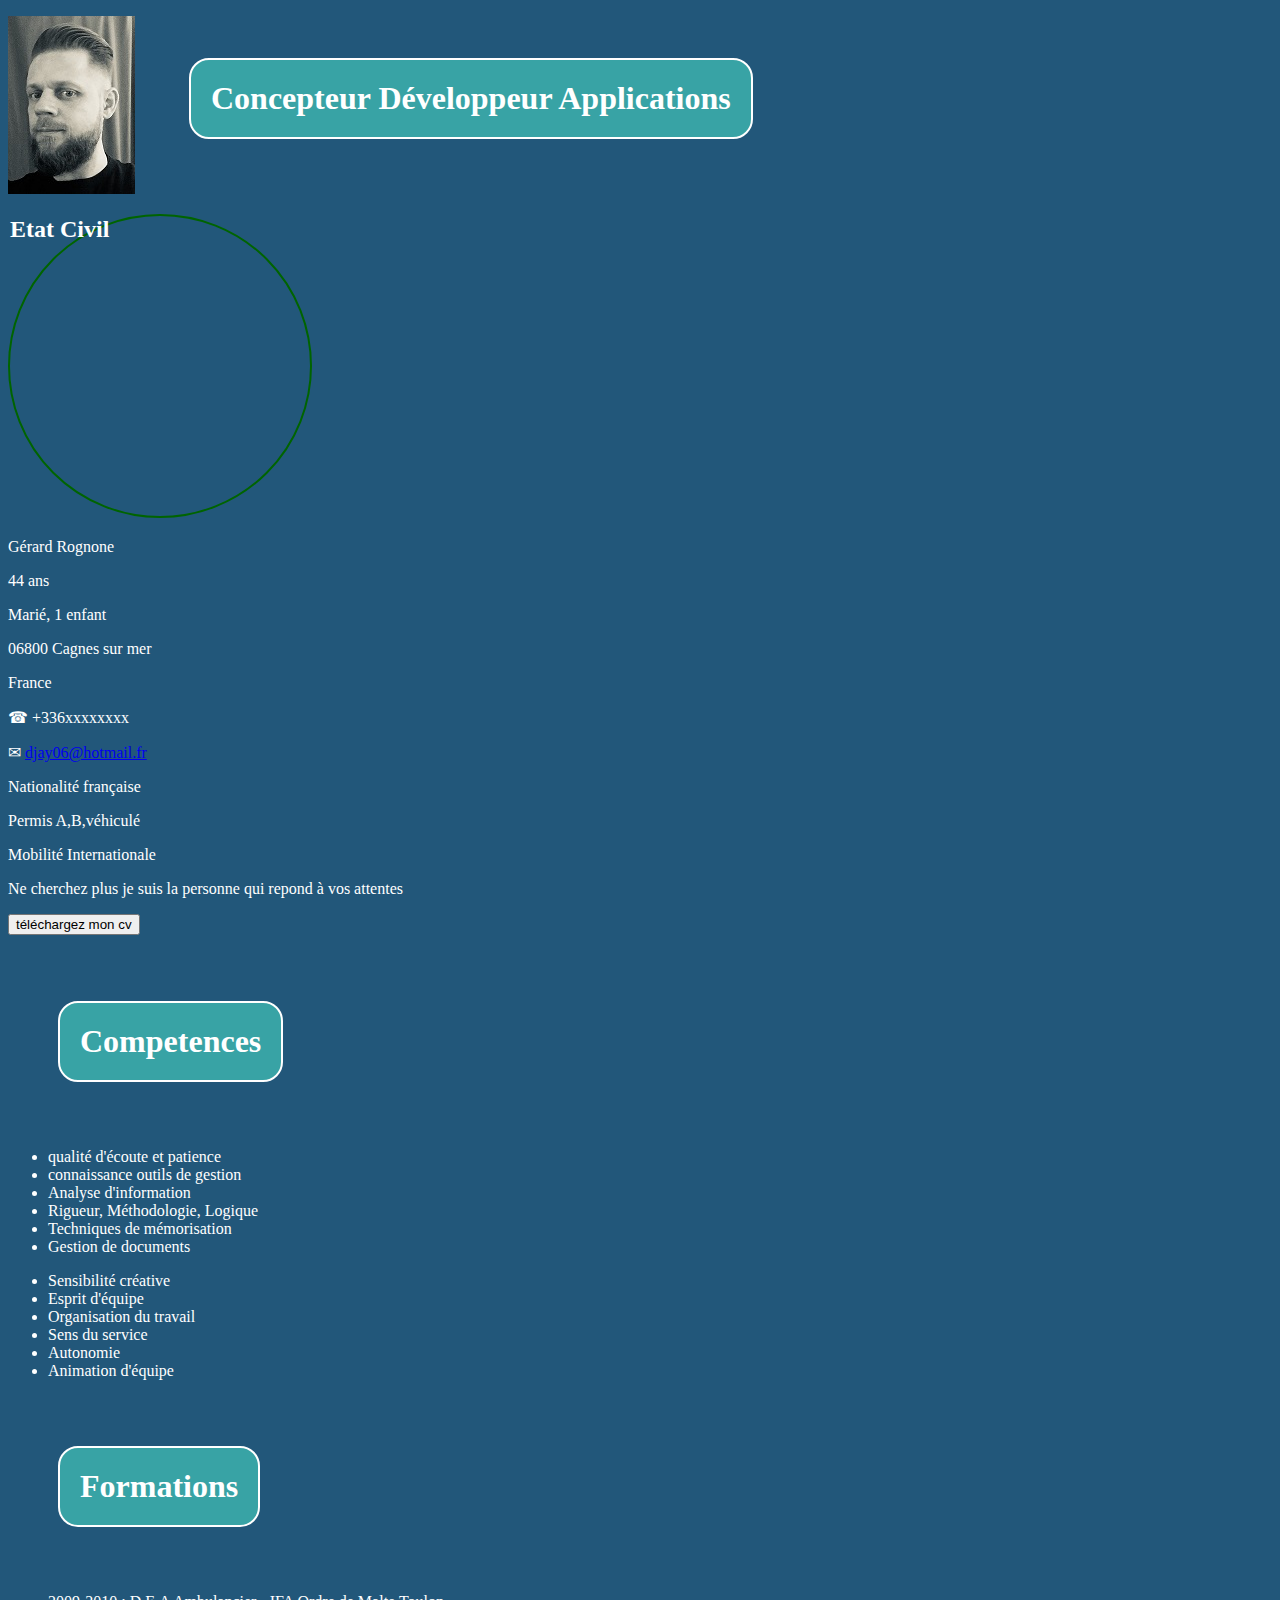
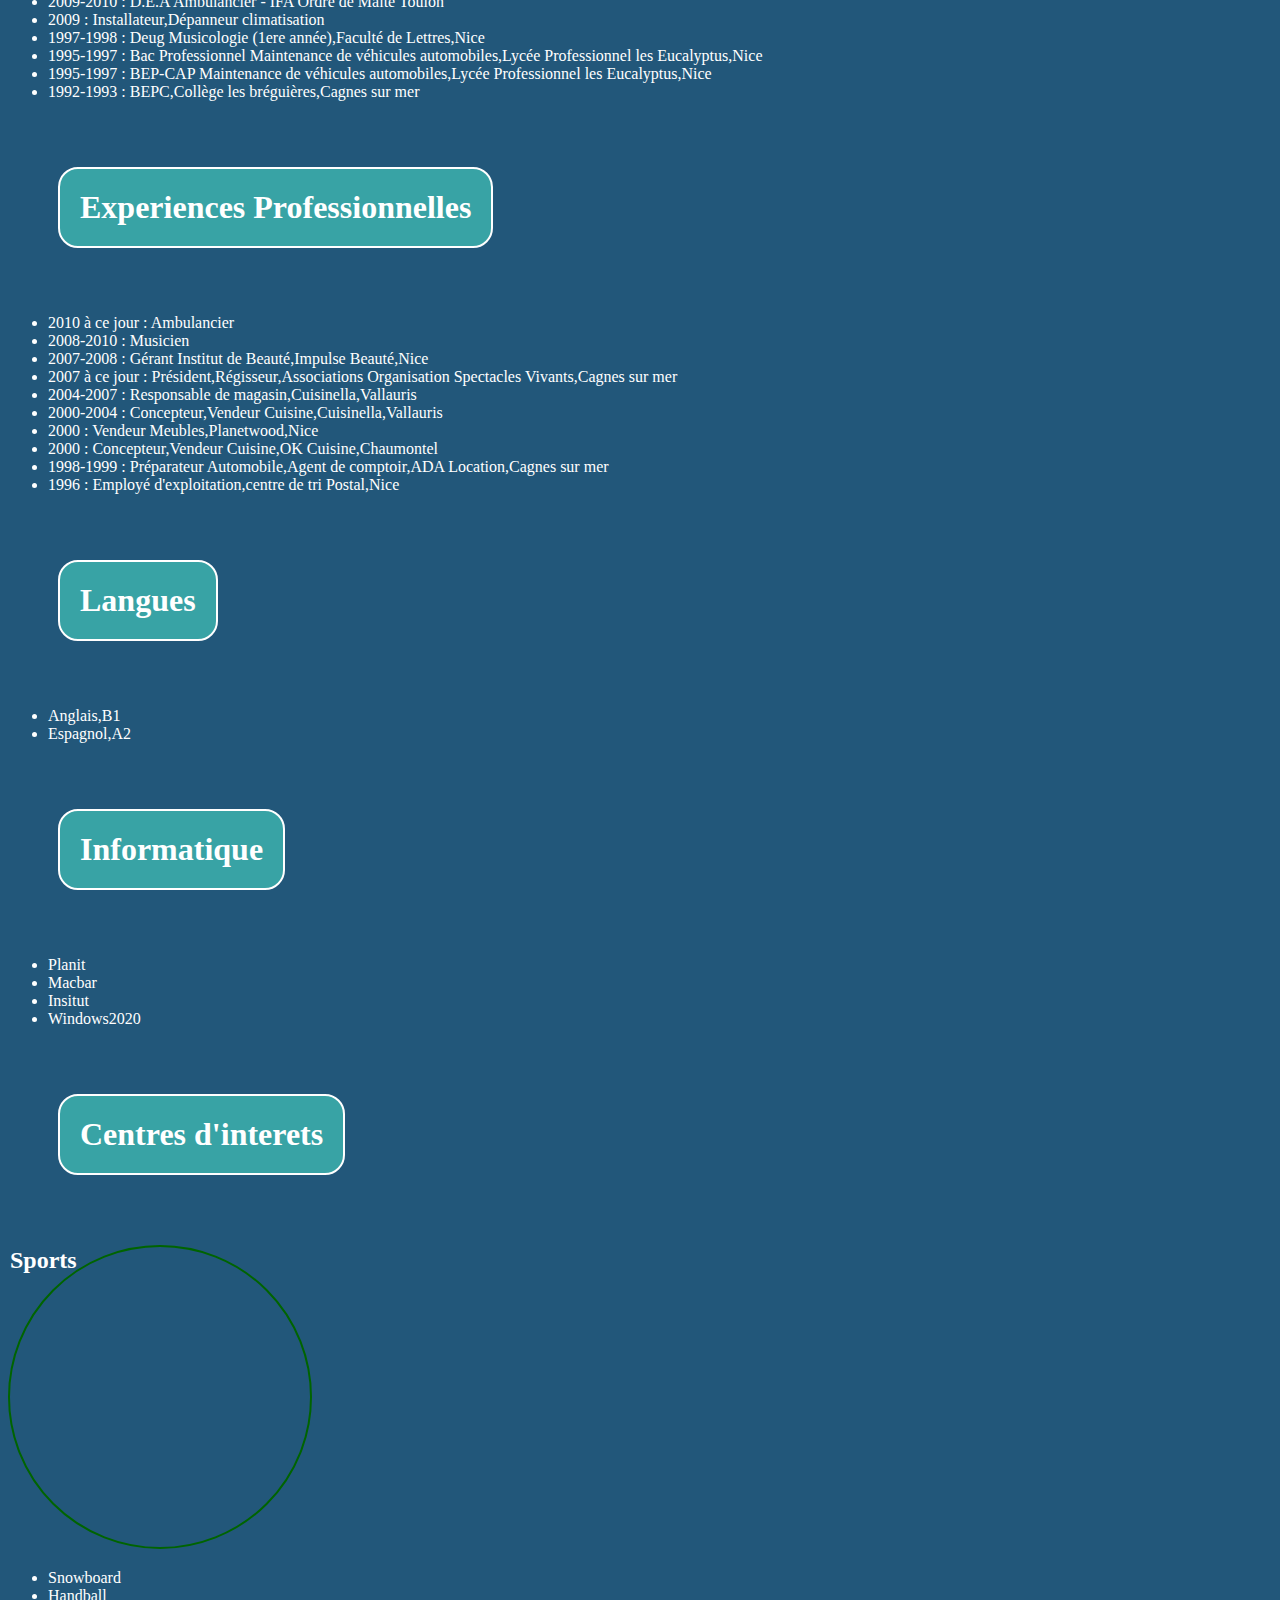
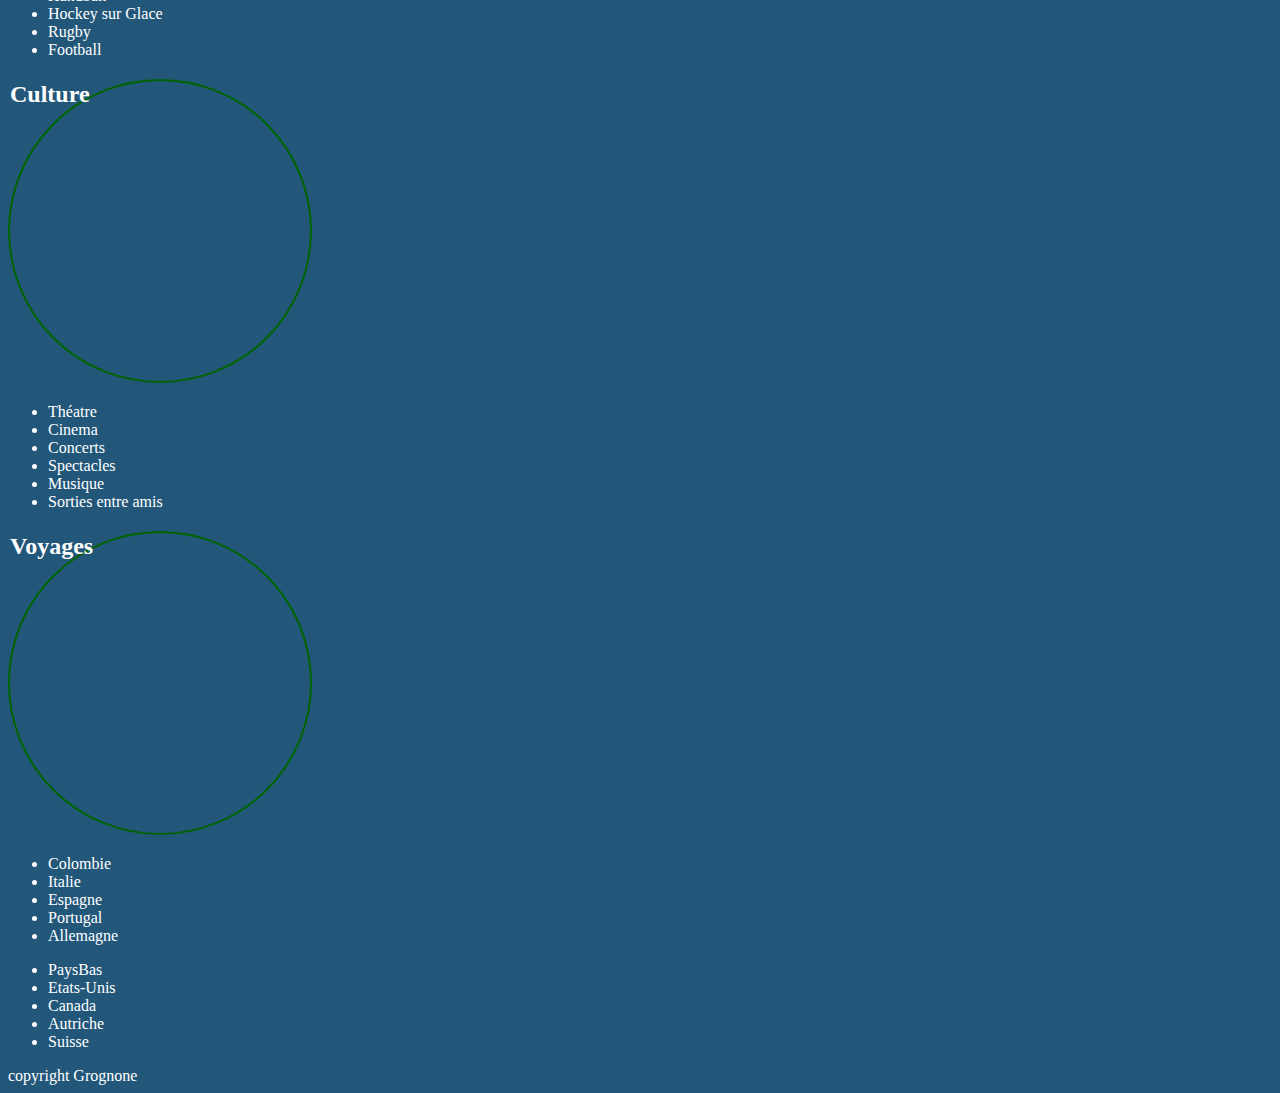
==== HTMLCSS/02_boites/index.html @ abb8cb1b "save css" ====
<!DOCTYPE html>
<html lang="fr-fr">
    <head>
        <meta charset="UTF-8">
        <title>Mon CV en ligne</title>
        <link rel="stylesheet" href="style.css">        
    </head>
    <body>
        <header>  
            <img src=./ressources/maphoto.jpg alt="photo de gerard">          
            <h1>Concepteur Développeur Applications</h1>      
                     
            <h2>Etat Civil</h2>        
                <p>Gérard Rognone</p>                
                <p>44 ans</p>
                <p>Marié, 1 enfant</p>
                <p>06800 Cagnes sur mer</p>
                <p>France</p>
                <p>&#x260E; +336xxxxxxxx</p>
                <p>&#x2709; <a href="mailto:djay06@hotmail.fr">djay06@hotmail.fr</a></p>
                <p>Nationalité française</p>
                <p>Permis A,B,véhiculé</p>
                <p>Mobilité Internationale</p>            
        </header>
        <main>
                <p>Ne cherchez plus je suis la personne qui repond à vos attentes</p>        
                <a href="Mon CV en ligne.pdf" download>
                    <input type="button" value="téléchargez mon cv" />
                </a>
            </p>
           
            <h1>Competences</h1>
             
            <ul>
                <li>qualité d'écoute et patience</li>
                <li>connaissance outils de gestion</li>
                <li>Analyse d'information</li>               
                <li>Rigueur, Méthodologie, Logique</li>
                <li>Techniques de mémorisation</li>
                <li>Gestion de documents</li>             
            </ul>
            <ul>
                <li>Sensibilité créative</li>
                <li>Esprit d'équipe</li>
                <li>Organisation du travail</li>
                <li>Sens du service</li>
                <li>Autonomie</li>
                <li>Animation d'équipe</li>   
            </ul>                
            <h1>Formations</h1>
                <ul>
                    <li>2009-2010 : D.E.A Ambulancier - IFA Ordre de Malte Toulon</li>
                    <li>2009 : Installateur,Dépanneur climatisation</li>
                    <li>1997-1998 : Deug Musicologie (1ere année),Faculté de Lettres,Nice</li>                
                    <li>1995-1997 : Bac Professionnel Maintenance de véhicules automobiles,Lycée Professionnel les Eucalyptus,Nice</li>
                    <li>1995-1997 : BEP-CAP Maintenance de véhicules automobiles,Lycée Professionnel les Eucalyptus,Nice</li>
                    <li>1992-1993 : BEPC,Collège les bréguières,Cagnes sur mer</li>                
                </ul>
            
            
            <h1>Experiences Professionnelles</h1>
                <ul>
                    <li>2010 à ce jour : Ambulancier</li>               
                    <li>2008-2010 : Musicien</li>
                    <li>2007-2008 : Gérant Institut de Beauté,Impulse Beauté,Nice</li>
                    <li>2007 à ce jour : Président,Régisseur,Associations Organisation Spectacles Vivants,Cagnes sur mer</li>
                    <li>2004-2007 : Responsable de magasin,Cuisinella,Vallauris</li> 
                    <li>2000-2004 : Concepteur,Vendeur Cuisine,Cuisinella,Vallauris</li>
                    <li>2000 : Vendeur Meubles,Planetwood,Nice</li>
                    <li>2000 : Concepteur,Vendeur Cuisine,OK Cuisine,Chaumontel</li>
                    <li>1998-1999 : Préparateur Automobile,Agent de comptoir,ADA Location,Cagnes sur mer</li>
                    <li>1996 : Employé d'exploitation,centre de tri Postal,Nice</li> 
                </ul>
            <h1>Langues</h1>
                <ul>
                    <li>Anglais,B1</li>
                    <li>Espagnol,A2</li>
                </ul>
            <h1>Informatique</h1>                
                <ul>                    
                    <li>Planit</li>
                    <li>Macbar</li>
                    <li>Insitut</li>
                    <li>Windows2020</li>
                </ul> 
            <h1>Centres d'interets</h1>
                <h2>Sports</h2>
                    <ul>
                        <li>Snowboard</li>
                        <li>Handball</li>
                        <li>Hockey sur Glace</li>
                        <li>Rugby</li>
                        <li>Football</li>                
                    </ul>
                <h2>Culture</h2>
                    <ul>
                        <li>Théatre</li>
                        <li>Cinema</li>
                        <li>Concerts</li>
                        <li>Spectacles</li>
                        <li>Musique</li>
                        <li>Sorties entre amis</li>                
                    </ul>
                <h2>Voyages</h2>                    
                    <ul> 
                        <li>Colombie</li>
                        <li>Italie</li>
                        <li>Espagne</li>
                        <li>Portugal</li>
                        <li>Allemagne</li>                
                    </ul>
                    <ul>
                        <li>PaysBas</li>    
                        <li>Etats-Unis</li>
                        <li>Canada</li>
                        <li>Autriche</li>
                        <li>Suisse</li>
                    </ul>
            </main>
        <footer>
        copyright Grognone
        </footer>
    </body>
</html>
---- HTMLCSS/02_boites/style.css ----
body{
    color:#FFFFFF;
    background-color:#22577a;
}
header{

}
h1{
    display: inline-block;
    position: relative;
    color: #FFFFFF;
    background-color:#38a3a5;
    border: 2px solid #FFFFFF;
    border-radius: 20px;
    font-size: 32px;
    margin:50px;
    padding: 20px;
    
}
h2{
    height:300px;width: 300px;
    border:2px solid darkgreen;
    border-radius:80%;
    }
    img{
        vertical-align:middle;
        
        
    }
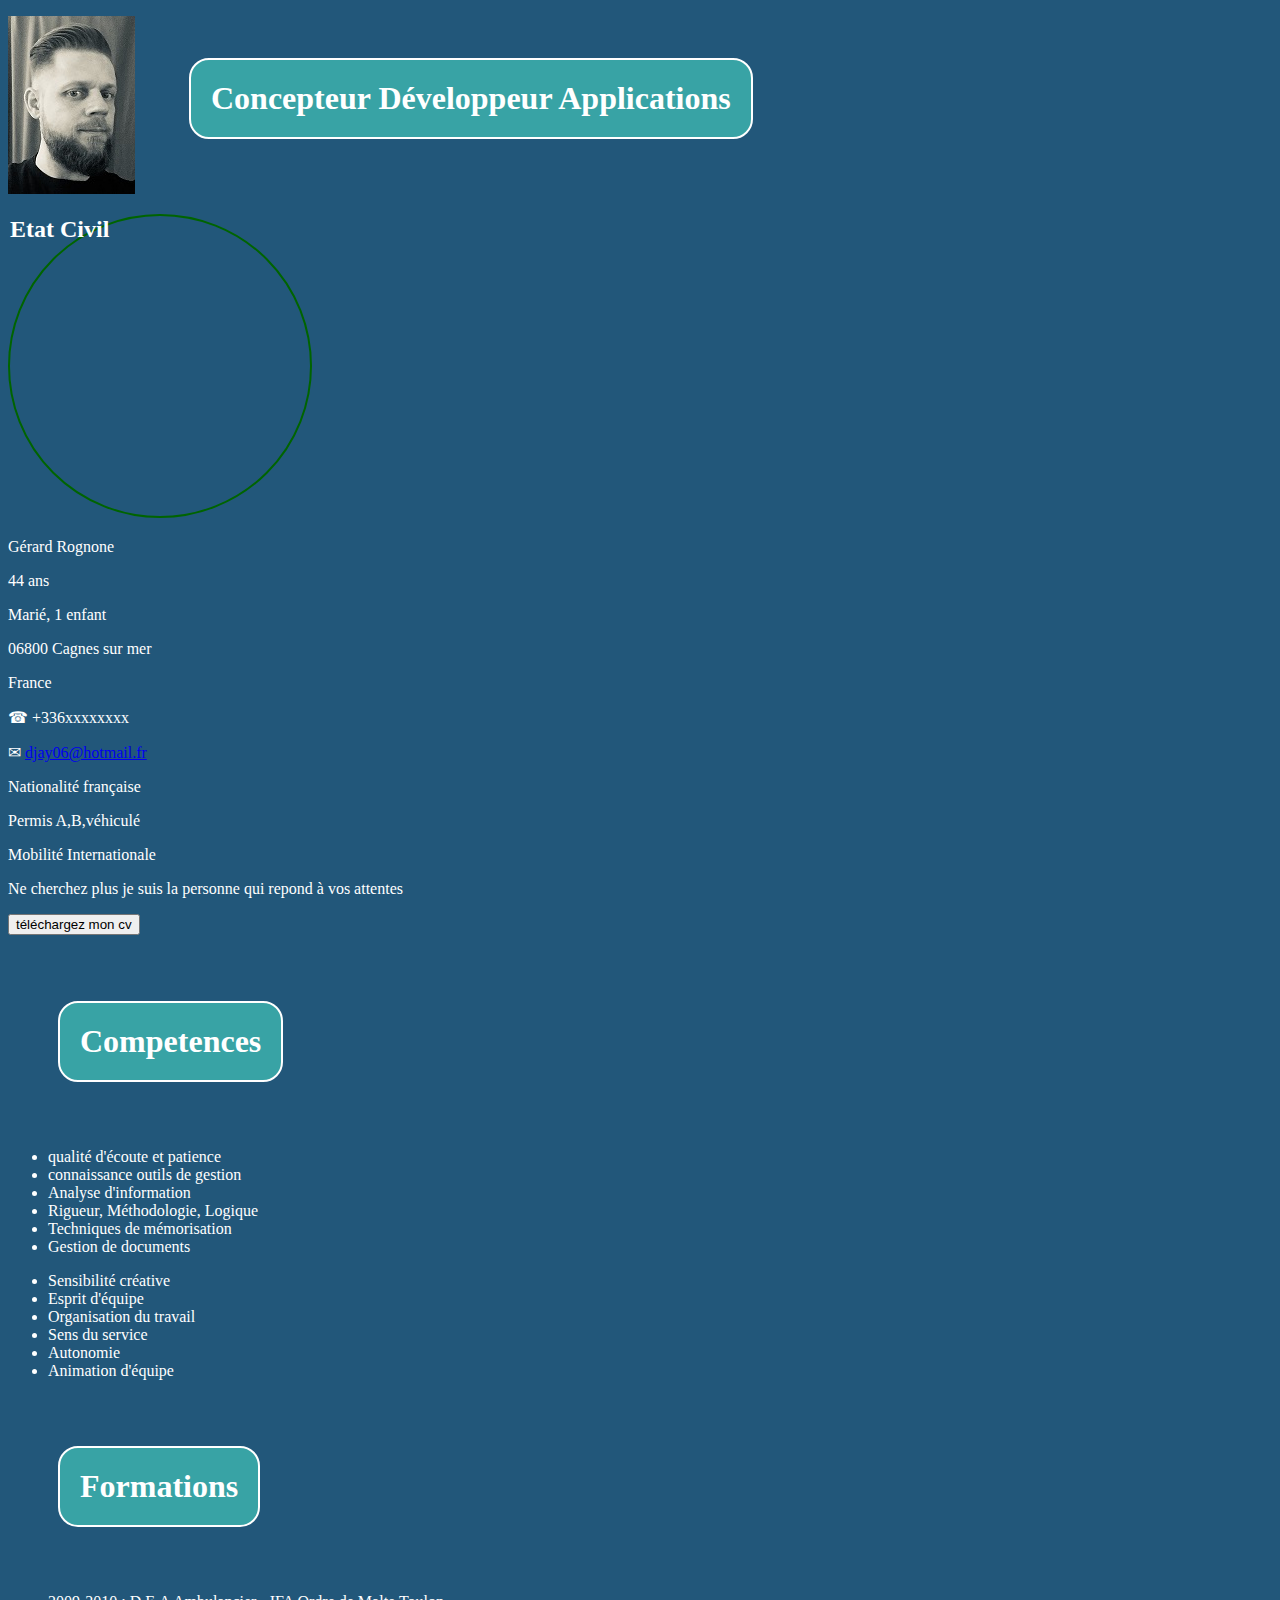
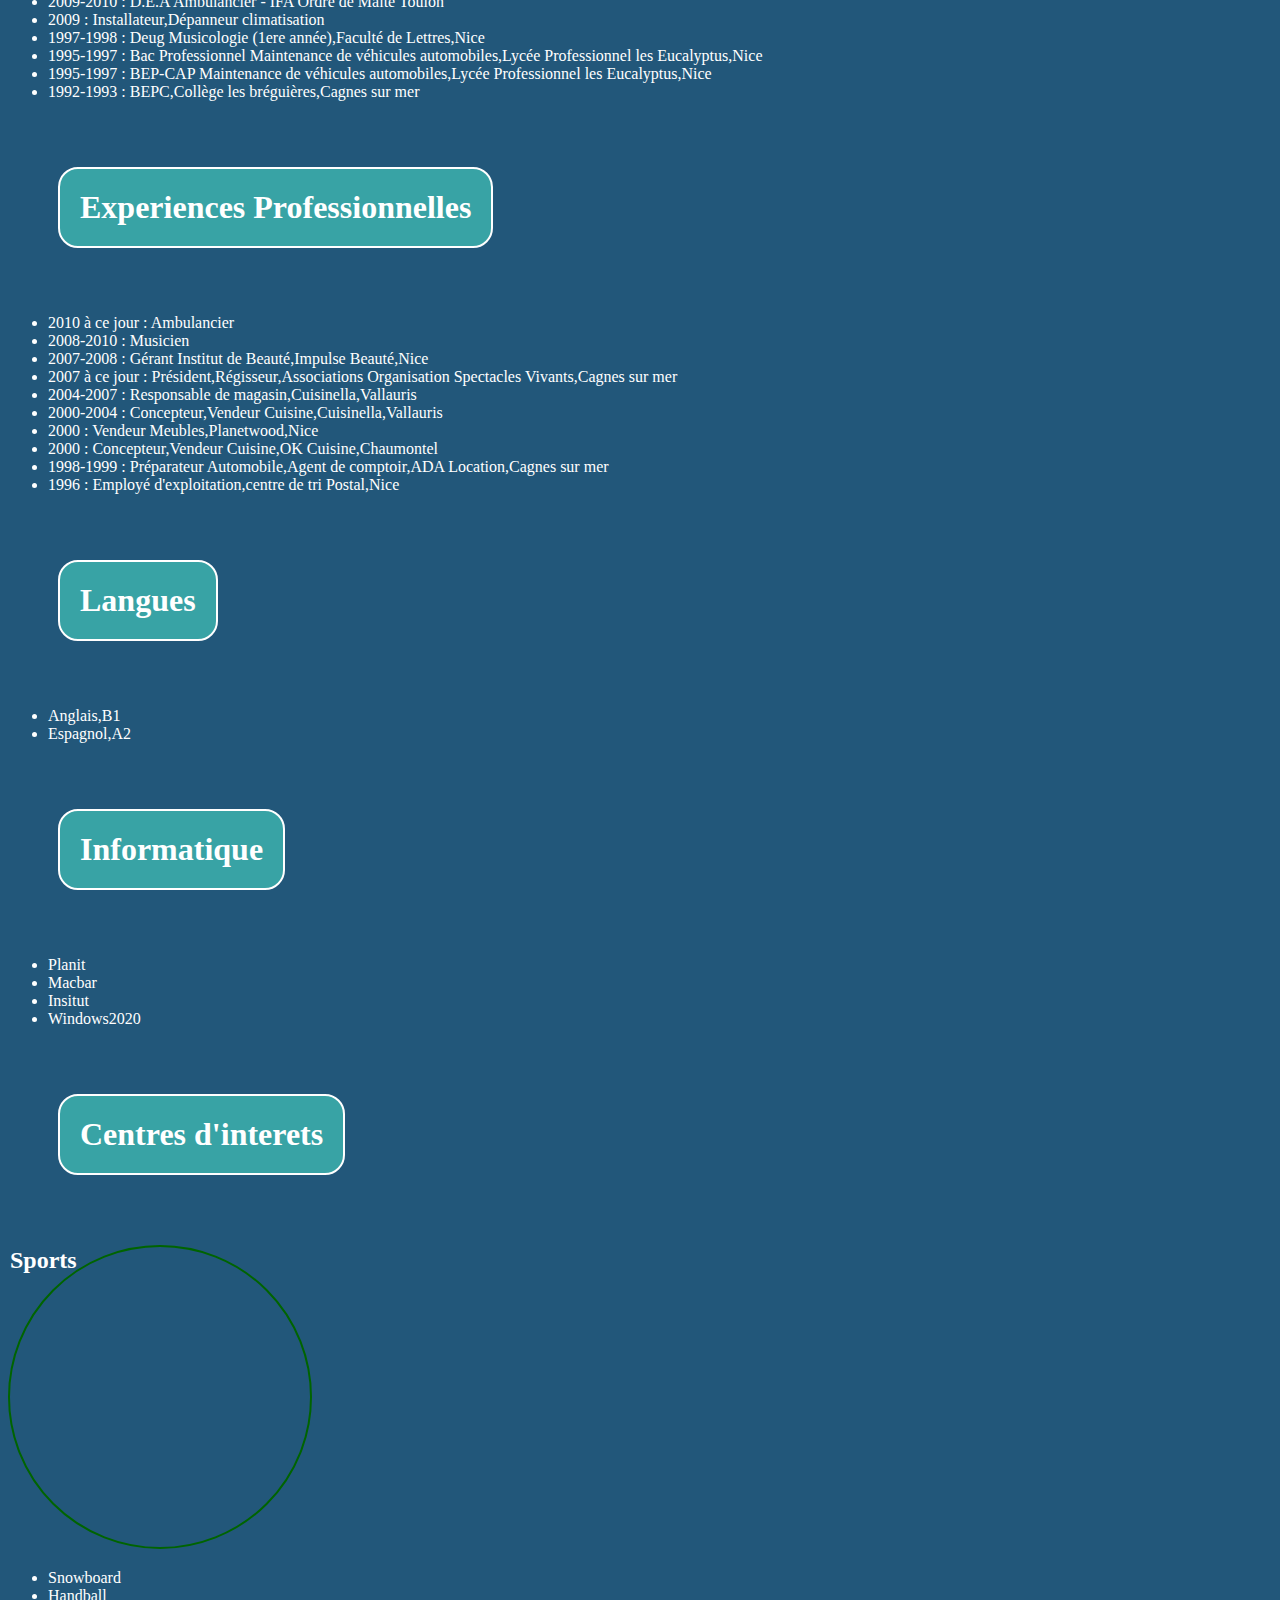
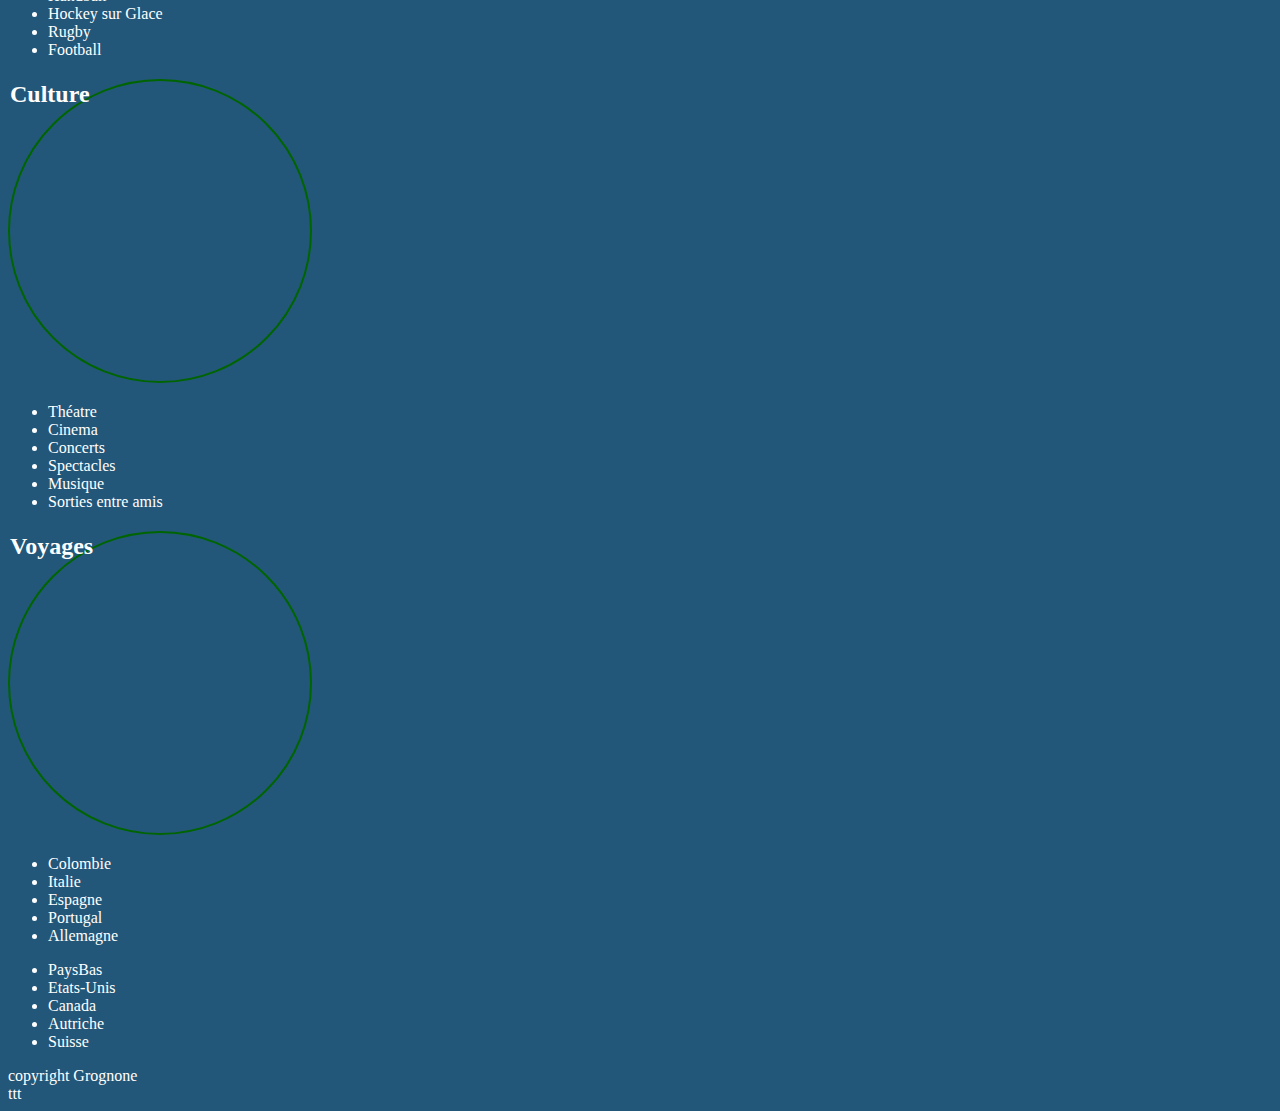
==== commit f8eef3cd: "ss" ====
--- a/HTMLCSS/02_boites/index.html
+++ b/HTMLCSS/02_boites/index.html
@@ -121,4 +121,5 @@
         copyright Grognone
         </footer>
     </body>
+    ttt
 </html>--- a/HTMLCSS/02_boites/style.css
+++ b/HTMLCSS/02_boites/style.css
@@ -24,6 +24,6 @@
     }
     img{
         vertical-align:middle;
+        transform:rotateY(180deg);
         
-        
-    }+    }
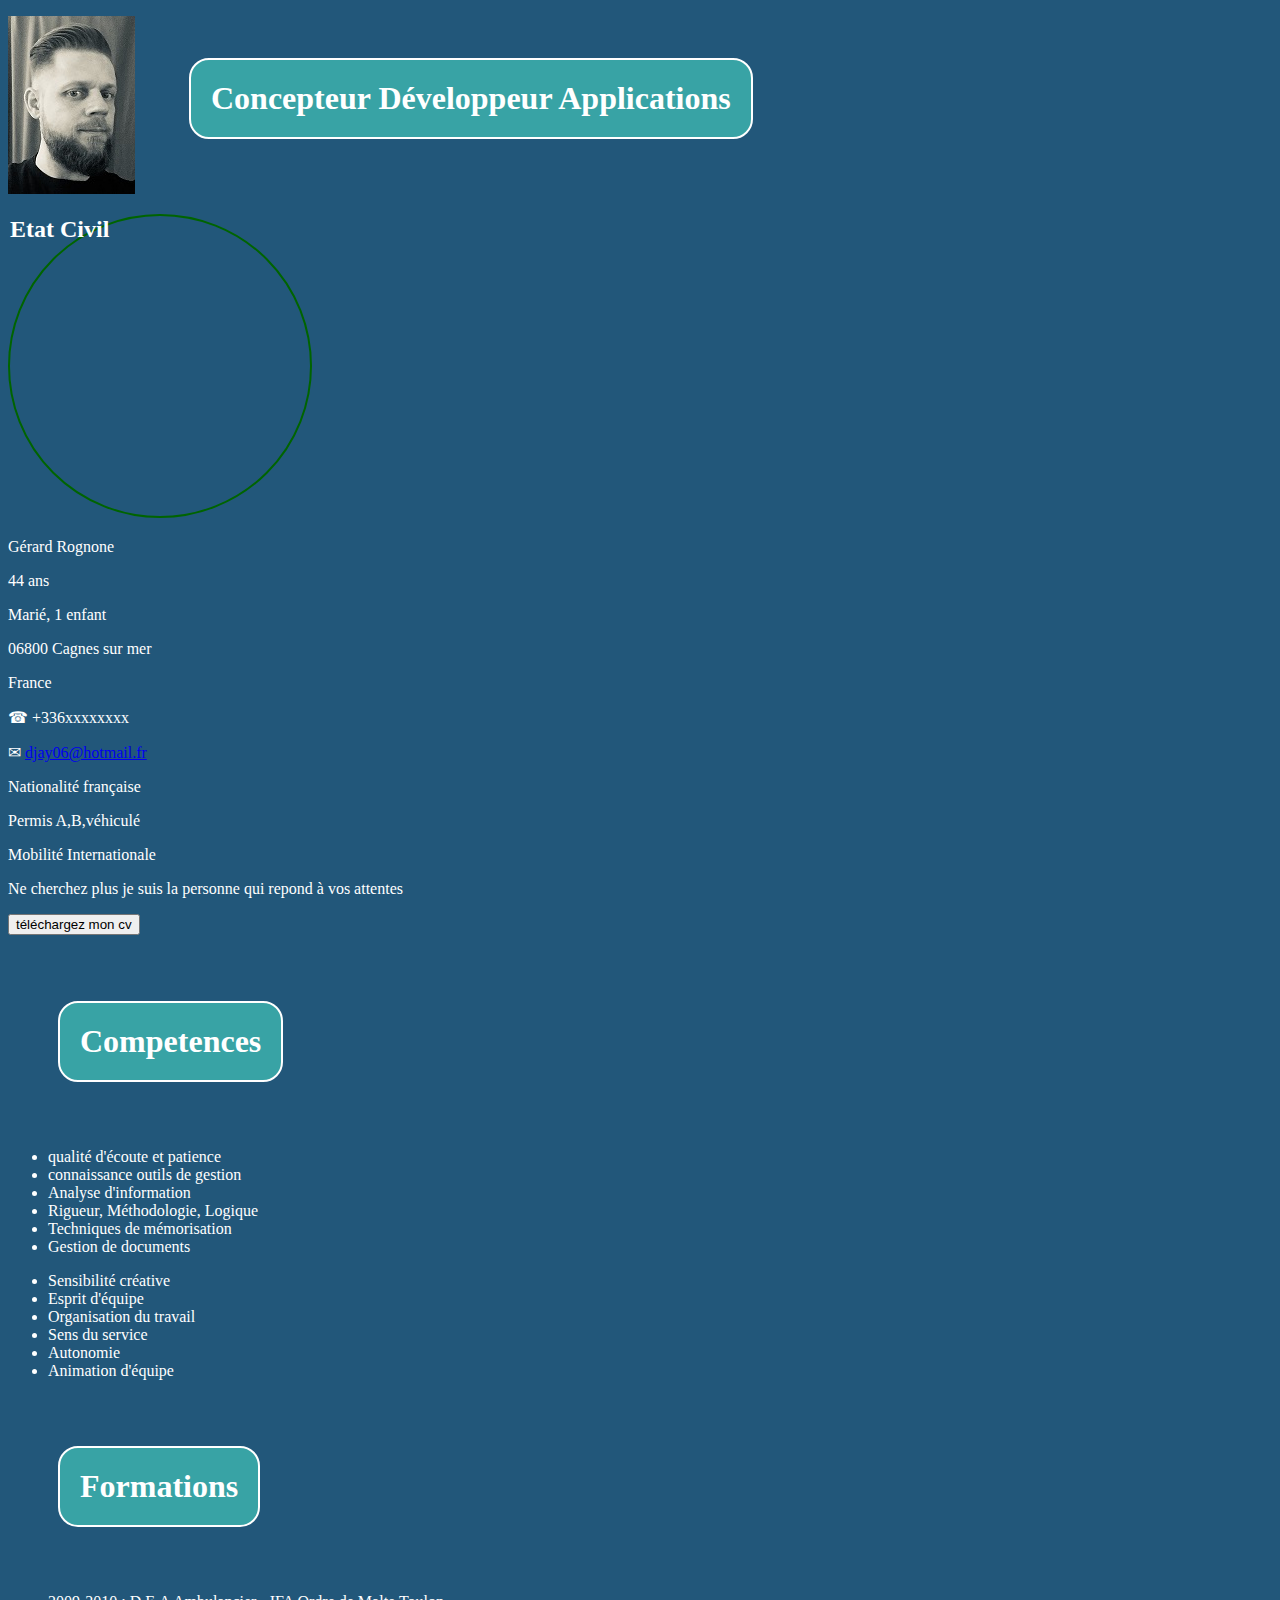
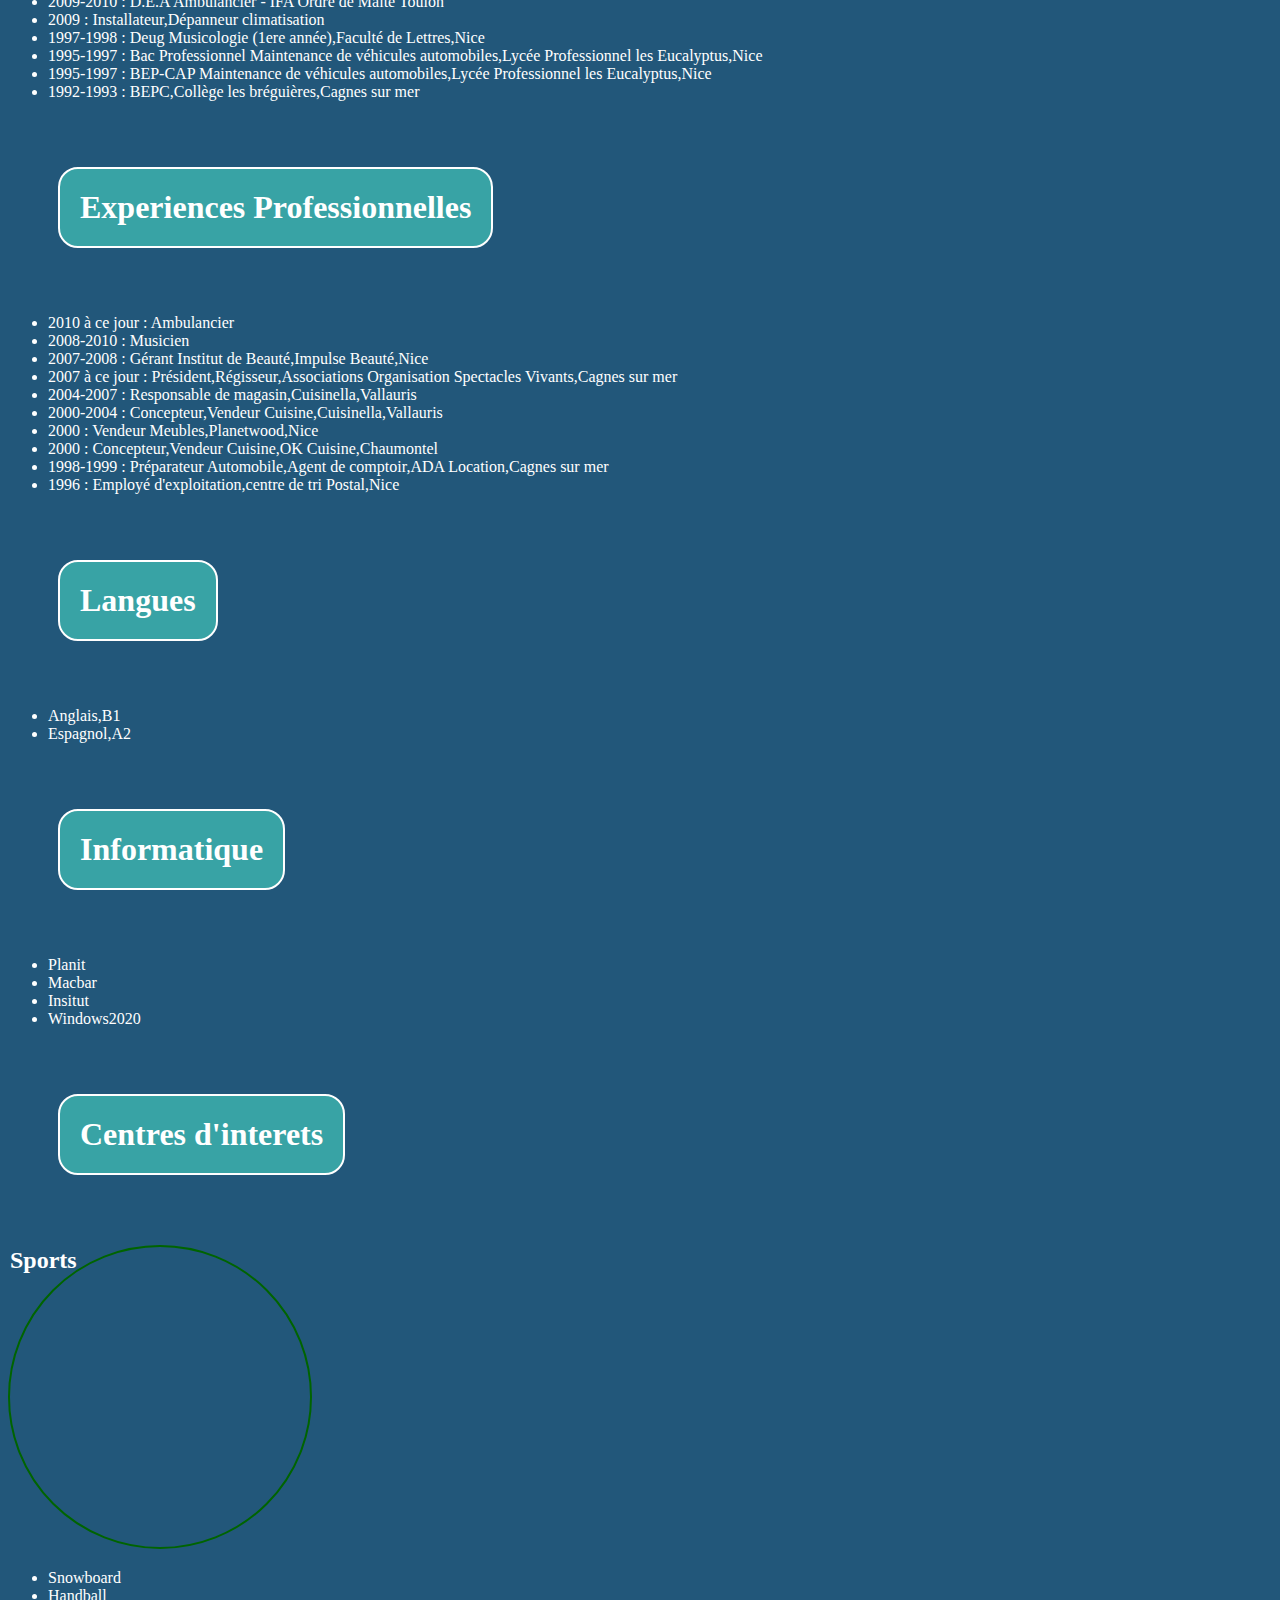
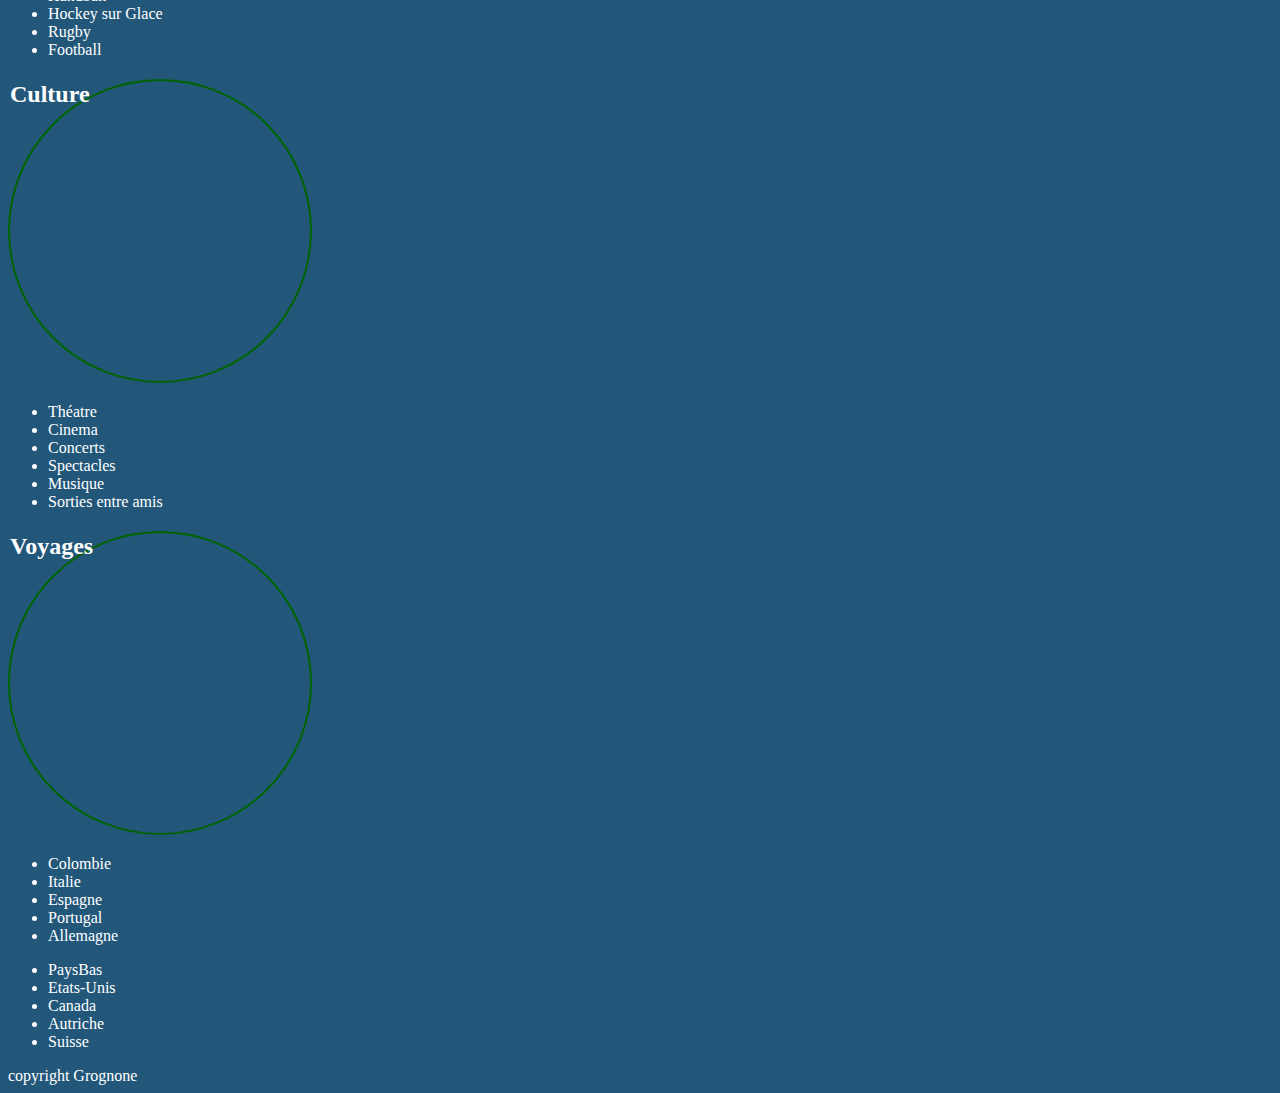
==== commit 483d7efc: "V" ====
--- a/HTMLCSS/02_boites/index.html
+++ b/HTMLCSS/02_boites/index.html
@@ -121,5 +121,5 @@
         copyright Grognone
         </footer>
     </body>
-    ttt
+    
 </html>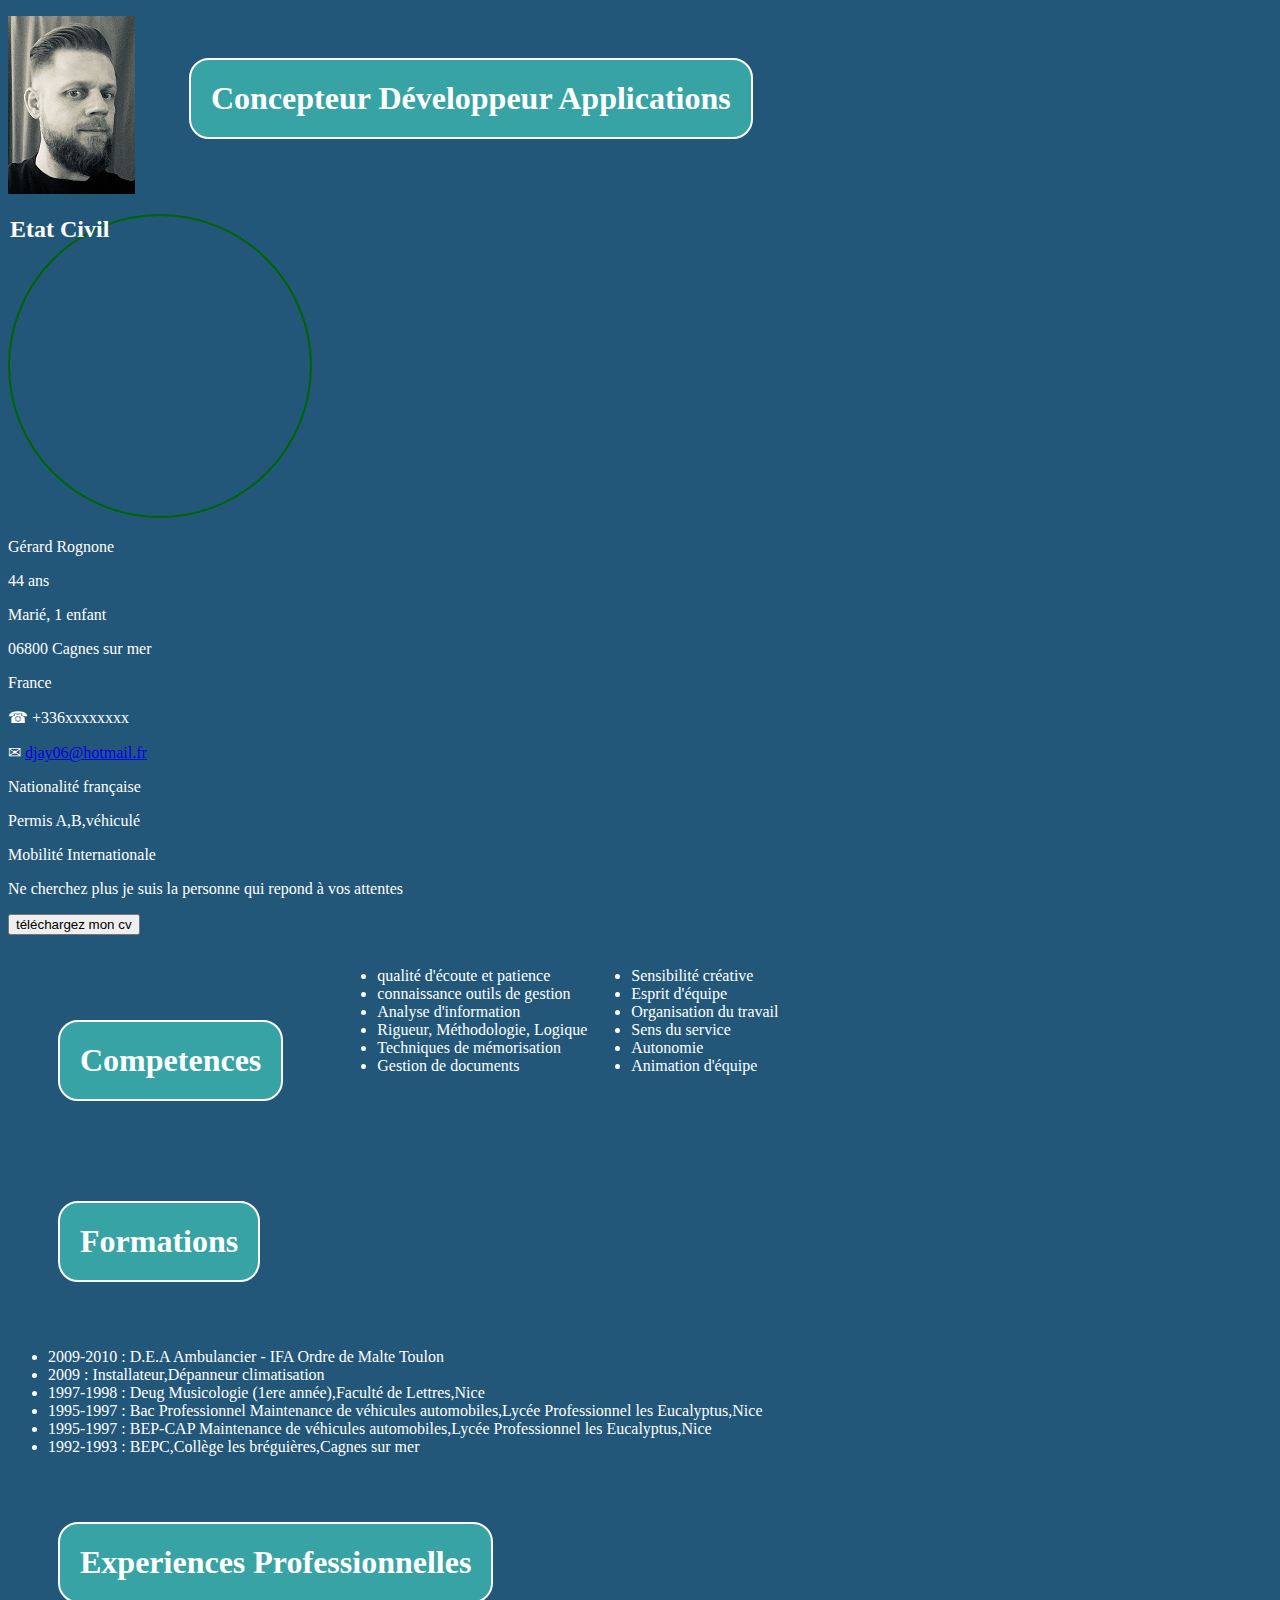
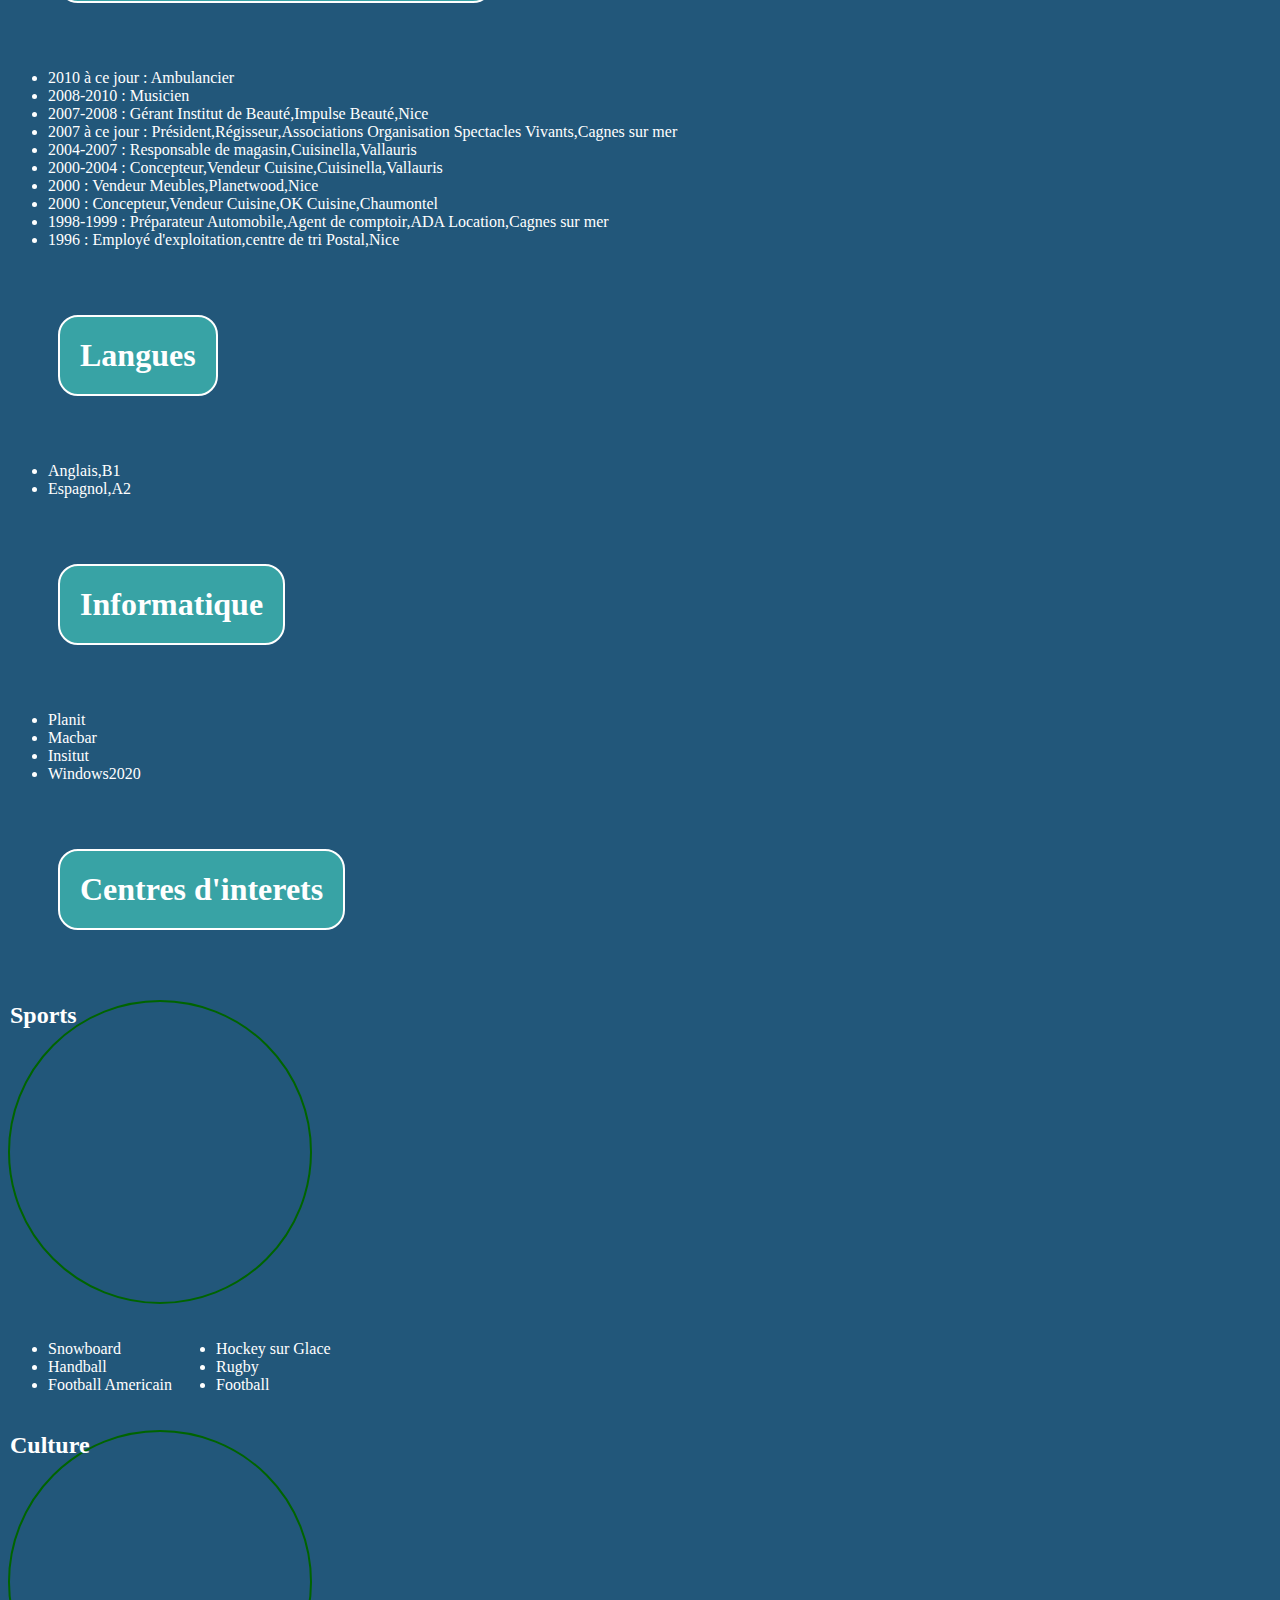
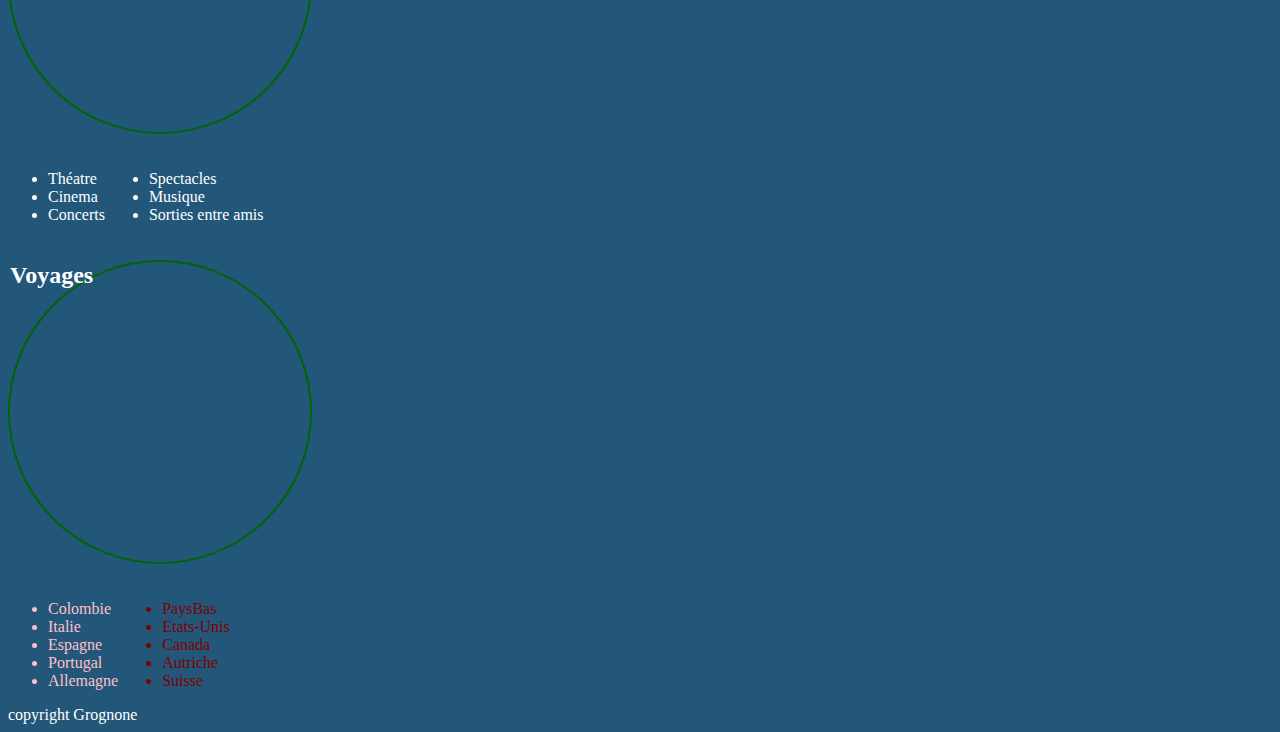
==== commit 859c390a: "work of the day" ====
--- a/HTMLCSS/02_boites/index.html
+++ b/HTMLCSS/02_boites/index.html
@@ -10,7 +10,8 @@
             <img src=./ressources/maphoto.jpg alt="photo de gerard">          
             <h1>Concepteur Développeur Applications</h1>      
                      
-            <h2>Etat Civil</h2>        
+            <div><h2>Etat Civil</h2> 
+                <p class=etat-civil>      
                 <p>Gérard Rognone</p>                
                 <p>44 ans</p>
                 <p>Marié, 1 enfant</p>
@@ -20,7 +21,9 @@
                 <p>&#x2709; <a href="mailto:djay06@hotmail.fr">djay06@hotmail.fr</a></p>
                 <p>Nationalité française</p>
                 <p>Permis A,B,véhiculé</p>
-                <p>Mobilité Internationale</p>            
+                <p>Mobilité Internationale</p> 
+            </p> 
+            </div>           
         </header>
         <main>
                 <p>Ne cherchez plus je suis la personne qui repond à vos attentes</p>        
@@ -29,26 +32,27 @@
                 </a>
             </p>
            
-            <h1>Competences</h1>
-             
-            <ul>
-                <li>qualité d'écoute et patience</li>
-                <li>connaissance outils de gestion</li>
-                <li>Analyse d'information</li>               
-                <li>Rigueur, Méthodologie, Logique</li>
-                <li>Techniques de mémorisation</li>
-                <li>Gestion de documents</li>             
-            </ul>
-            <ul>
-                <li>Sensibilité créative</li>
-                <li>Esprit d'équipe</li>
-                <li>Organisation du travail</li>
-                <li>Sens du service</li>
-                <li>Autonomie</li>
-                <li>Animation d'équipe</li>   
-            </ul>                
-            <h1>Formations</h1>
-                <ul>
+            <div><h1>Competences</h1>             
+                <ul class=competences-left>
+                    <li>qualité d'écoute et patience</li>
+                    <li>connaissance outils de gestion</li>
+                    <li>Analyse d'information</li>               
+                    <li>Rigueur, Méthodologie, Logique</li>
+                    <li>Techniques de mémorisation</li>
+                    <li>Gestion de documents</li>             
+                </ul>
+                <ul class=competences-right>
+                    <li>Sensibilité créative</li>
+                    <li>Esprit d'équipe</li>
+                    <li>Organisation du travail</li>
+                    <li>Sens du service</li>
+                    <li>Autonomie</li>
+                    <li>Animation d'équipe</li>   
+                 </ul> 
+            </div>
+
+            <div><h1>Formations</h1>
+                <ul class=formations>
                     <li>2009-2010 : D.E.A Ambulancier - IFA Ordre de Malte Toulon</li>
                     <li>2009 : Installateur,Dépanneur climatisation</li>
                     <li>1997-1998 : Deug Musicologie (1ere année),Faculté de Lettres,Nice</li>                
@@ -56,10 +60,10 @@
                     <li>1995-1997 : BEP-CAP Maintenance de véhicules automobiles,Lycée Professionnel les Eucalyptus,Nice</li>
                     <li>1992-1993 : BEPC,Collège les bréguières,Cagnes sur mer</li>                
                 </ul>
+            </div>
             
-            
-            <h1>Experiences Professionnelles</h1>
-                <ul>
+            <div><h1>Experiences Professionnelles</h1>
+                <ul class=exp-pro>
                     <li>2010 à ce jour : Ambulancier</li>               
                     <li>2008-2010 : Musicien</li>
                     <li>2007-2008 : Gérant Institut de Beauté,Impulse Beauté,Nice</li>
@@ -71,51 +75,68 @@
                     <li>1998-1999 : Préparateur Automobile,Agent de comptoir,ADA Location,Cagnes sur mer</li>
                     <li>1996 : Employé d'exploitation,centre de tri Postal,Nice</li> 
                 </ul>
-            <h1>Langues</h1>
-                <ul>
+            </div>
+
+            <div><h1>Langues</h1>
+                <ul class=langage>
                     <li>Anglais,B1</li>
                     <li>Espagnol,A2</li>
                 </ul>
-            <h1>Informatique</h1>                
-                <ul>                    
+                </div>
+
+            <div><h1>Informatique</h1>                
+                <ul class=info>                    
                     <li>Planit</li>
                     <li>Macbar</li>
                     <li>Insitut</li>
                     <li>Windows2020</li>
                 </ul> 
-            <h1>Centres d'interets</h1>
-                <h2>Sports</h2>
-                    <ul>
+            </div>
+
+            <div><h1>Centres d'interets</h1>
+
+                <div><h2>Sports</h2>
+                    <ul class=sport-left>
                         <li>Snowboard</li>
                         <li>Handball</li>
+                        <li>Football Americain</li>
+                    </ul>
+                    <ul class=sport-right>
                         <li>Hockey sur Glace</li>
                         <li>Rugby</li>
                         <li>Football</li>                
                     </ul>
-                <h2>Culture</h2>
-                    <ul>
+                </div>
+
+                <div><h2>Culture</h2>
+                    <ul class=culture-left>
                         <li>Théatre</li>
                         <li>Cinema</li>
                         <li>Concerts</li>
+                    </ul>    
+                        <ul class=culture-right>
                         <li>Spectacles</li>
                         <li>Musique</li>
                         <li>Sorties entre amis</li>                
                     </ul>
-                <h2>Voyages</h2>                    
-                    <ul> 
+                </div>
+                <div><h2>Voyages</h2>                    
+                    <ul class=travel-left>
                         <li>Colombie</li>
                         <li>Italie</li>
                         <li>Espagne</li>
                         <li>Portugal</li>
                         <li>Allemagne</li>                
                     </ul>
-                    <ul>
+                    <ul class=travel-right>
                         <li>PaysBas</li>    
                         <li>Etats-Unis</li>
                         <li>Canada</li>
                         <li>Autriche</li>
                         <li>Suisse</li>
                     </ul>
+                </div>
+            </div>
             </main>
         <footer>
         copyright Grognone
--- a/HTMLCSS/02_boites/style.css
+++ b/HTMLCSS/02_boites/style.css
@@ -2,9 +2,7 @@
     color:#FFFFFF;
     background-color:#22577a;
 }
-header{
 
-}
 h1{
     display: inline-block;
     position: relative;
@@ -27,3 +25,32 @@
         transform:rotateY(180deg);
         
     }
+
+.competences-left{
+    display:inline-block;
+}
+.competences-right{
+    display:inline-block;
+}
+.sport-left{
+    display:inline-block;
+}
+.sport-right{
+    display:inline-block;
+}
+
+.culture-left{
+    display:inline-block;     
+}
+.culture-right{
+    display:inline-block;
+}
+
+.travel-left{
+    display:inline-block;
+    color: pink;
+}
+.travel-right{
+    display:inline-block;
+    color: maroon;
+}
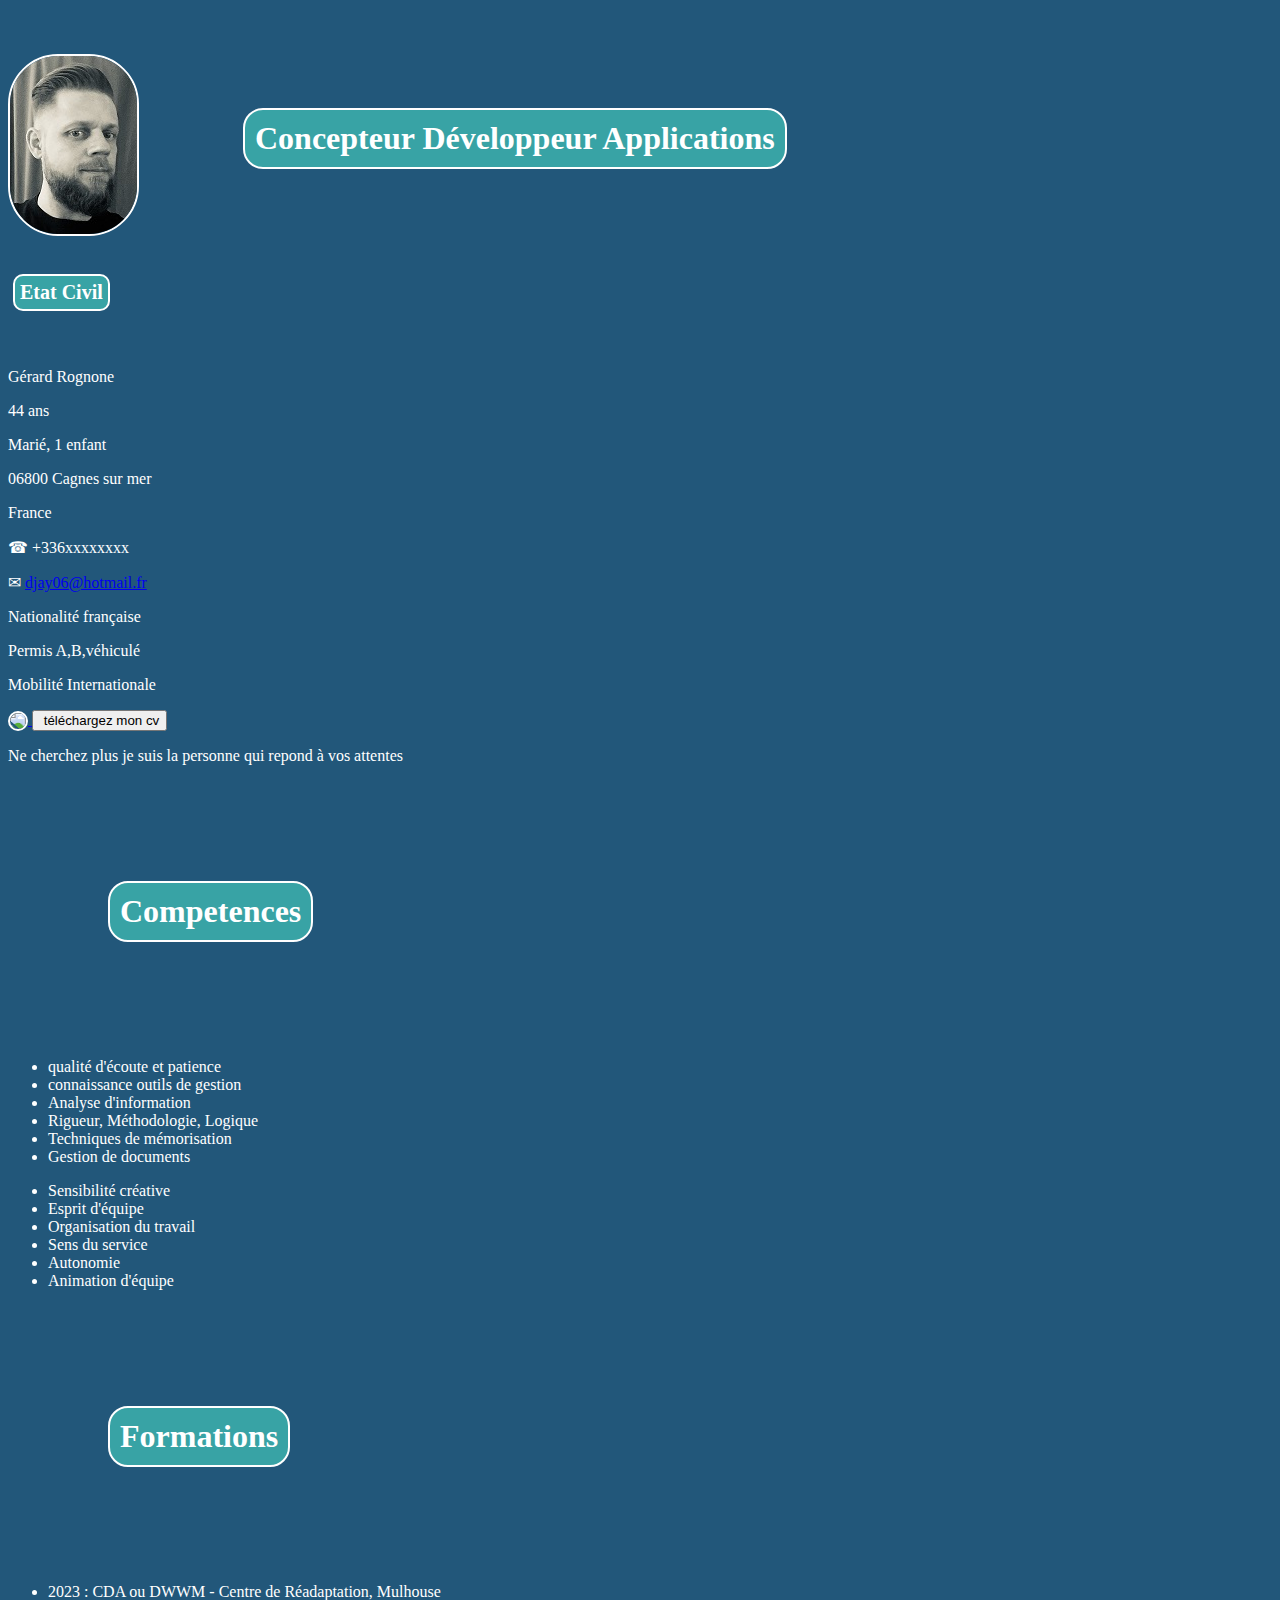
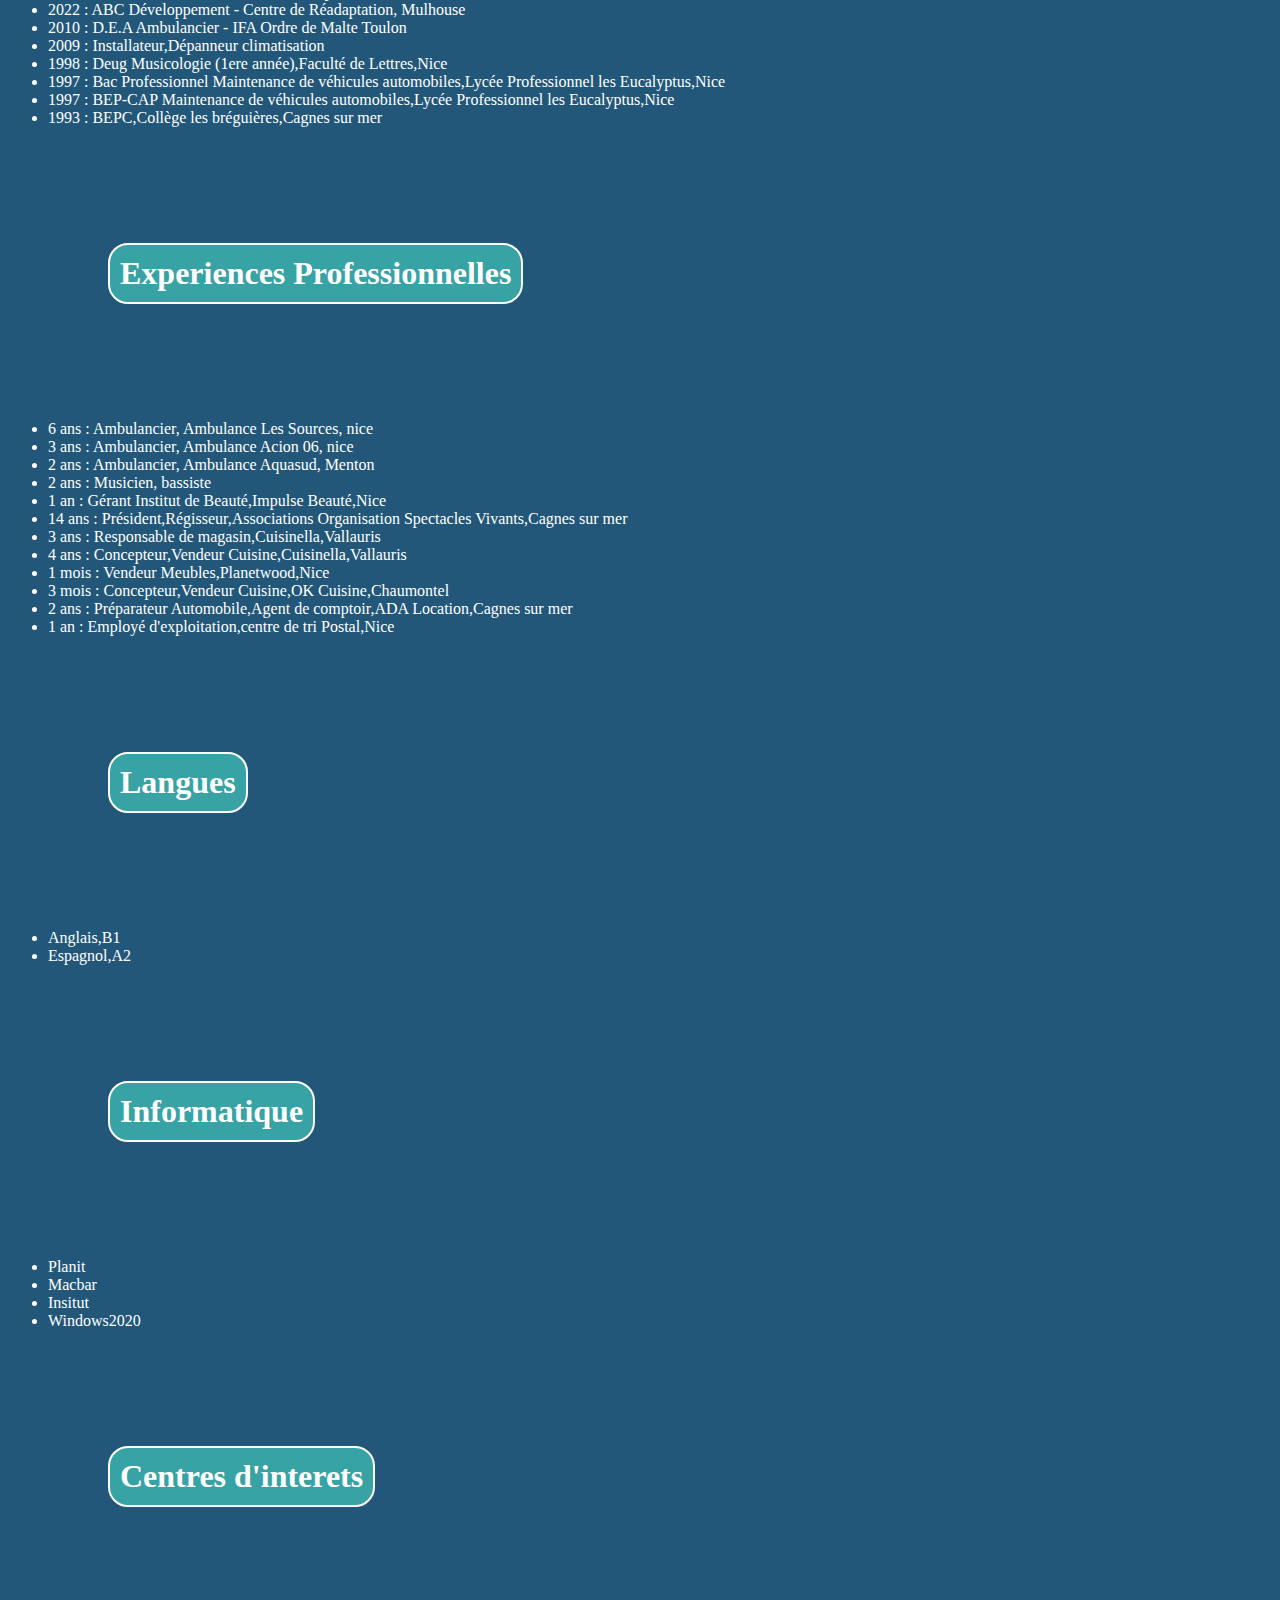
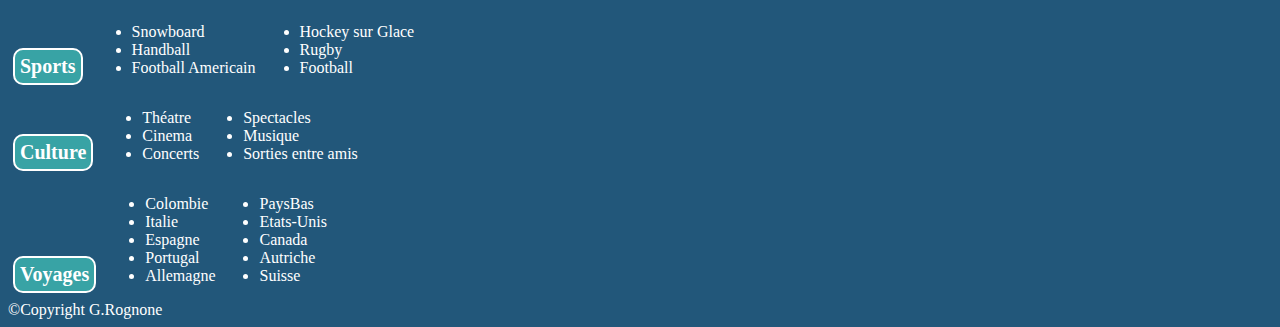
==== commit 2780106d: "save today" ====
--- a/HTMLCSS/02_boites/index.html
+++ b/HTMLCSS/02_boites/index.html
@@ -6,33 +6,40 @@
         <link rel="stylesheet" href="style.css">        
     </head>
     <body>
+
         <header>  
             <img src=./ressources/maphoto.jpg alt="photo de gerard">          
             <h1>Concepteur Développeur Applications</h1>      
                      
-            <div><h2>Etat Civil</h2> 
-                <p class=etat-civil>      
-                <p>Gérard Rognone</p>                
-                <p>44 ans</p>
-                <p>Marié, 1 enfant</p>
-                <p>06800 Cagnes sur mer</p>
-                <p>France</p>
-                <p>&#x260E; +336xxxxxxxx</p>
-                <p>&#x2709; <a href="mailto:djay06@hotmail.fr">djay06@hotmail.fr</a></p>
-                <p>Nationalité française</p>
-                <p>Permis A,B,véhiculé</p>
-                <p>Mobilité Internationale</p> 
-            </p> 
-            </div>           
+            <section>
+                <h2>Etat Civil</h2> 
+                    <article>
+                        <p class=etat-civil>      
+                        <p>Gérard Rognone</p>                
+                        <p>44 ans</p>
+                        <p>Marié, 1 enfant</p>
+                        <p>06800 Cagnes sur mer</p>
+                        <p>France</p>
+                        <p>&#x260E; +336xxxxxxxx</p>
+                        <p>&#x2709; <a href="mailto:djay06@hotmail.fr">djay06@hotmail.fr</a></p>
+                        <p>Nationalité française</p>
+                        <p>Permis A,B,véhiculé</p>
+                        <p>Mobilité Internationale</p>
+                        <p><a href="Mon CV en ligne.pdf" download >
+                        <img src=./ressources/pdf-icon.jpg/>
+                        <input type="button" value=" téléchargez mon cv" /></a></p>  
+                    </article>                  
+            </section>           
         </header>
+
         <main>
-                <p>Ne cherchez plus je suis la personne qui repond à vos attentes</p>        
-                <a href="Mon CV en ligne.pdf" download>
-                    <input type="button" value="téléchargez mon cv" />
-                </a>
-            </p>
-           
-            <div><h1>Competences</h1>             
+            <section>
+                <p>Ne cherchez plus je suis la personne qui repond à vos attentes</p>
+            </section>
+
+            <section>
+                <article>
+                <h1>Competences</h1>             
                 <ul class=competences-left>
                     <li>qualité d'écoute et patience</li>
                     <li>connaissance outils de gestion</li>
@@ -49,64 +56,78 @@
                     <li>Autonomie</li>
                     <li>Animation d'équipe</li>   
                  </ul> 
-            </div>
+                </article>
+            </section>
 
-            <div><h1>Formations</h1>
-                <ul class=formations>
-                    <li>2009-2010 : D.E.A Ambulancier - IFA Ordre de Malte Toulon</li>
-                    <li>2009 : Installateur,Dépanneur climatisation</li>
-                    <li>1997-1998 : Deug Musicologie (1ere année),Faculté de Lettres,Nice</li>                
-                    <li>1995-1997 : Bac Professionnel Maintenance de véhicules automobiles,Lycée Professionnel les Eucalyptus,Nice</li>
-                    <li>1995-1997 : BEP-CAP Maintenance de véhicules automobiles,Lycée Professionnel les Eucalyptus,Nice</li>
-                    <li>1992-1993 : BEPC,Collège les bréguières,Cagnes sur mer</li>                
-                </ul>
-            </div>
+            <section>
+                <article>
+                    <h1>Formations</h1>
+                        <ul class=formations>
+                            <li>2023 : CDA ou DWWM - Centre de Réadaptation, Mulhouse</li>
+                            <li>2022 : ABC Développement - Centre de Réadaptation, Mulhouse</li>
+                            <li>2010 : D.E.A Ambulancier - IFA Ordre de Malte Toulon</li>
+                            <li>2009 : Installateur,Dépanneur climatisation</li>
+                            <li>1998 : Deug Musicologie (1ere année),Faculté de Lettres,Nice</li>                
+                            <li>1997 : Bac Professionnel Maintenance de véhicules automobiles,Lycée Professionnel les Eucalyptus,Nice</li>
+                            <li>1997 : BEP-CAP Maintenance de véhicules automobiles,Lycée Professionnel les Eucalyptus,Nice</li>
+                            <li>1993 : BEPC,Collège les bréguières,Cagnes sur mer</li>                
+                        </ul>
+                </article>
+            </section>
             
-            <div><h1>Experiences Professionnelles</h1>
-                <ul class=exp-pro>
-                    <li>2010 à ce jour : Ambulancier</li>               
-                    <li>2008-2010 : Musicien</li>
-                    <li>2007-2008 : Gérant Institut de Beauté,Impulse Beauté,Nice</li>
-                    <li>2007 à ce jour : Président,Régisseur,Associations Organisation Spectacles Vivants,Cagnes sur mer</li>
-                    <li>2004-2007 : Responsable de magasin,Cuisinella,Vallauris</li> 
-                    <li>2000-2004 : Concepteur,Vendeur Cuisine,Cuisinella,Vallauris</li>
-                    <li>2000 : Vendeur Meubles,Planetwood,Nice</li>
-                    <li>2000 : Concepteur,Vendeur Cuisine,OK Cuisine,Chaumontel</li>
-                    <li>1998-1999 : Préparateur Automobile,Agent de comptoir,ADA Location,Cagnes sur mer</li>
-                    <li>1996 : Employé d'exploitation,centre de tri Postal,Nice</li> 
-                </ul>
-            </div>
+            <section>
+                <article>
+                    <h1>Experiences Professionnelles</h1>
+                        <ul class=exp-pro>
+                            <li>6 ans : Ambulancier, Ambulance Les Sources, nice</li>
+                            <li>3 ans : Ambulancier, Ambulance Acion 06, nice</li>
+                            <li>2 ans : Ambulancier, Ambulance Aquasud, Menton</li>
+                            <li>2 ans : Musicien, bassiste</li>
+                            <li>1 an : Gérant Institut de Beauté,Impulse Beauté,Nice</li>
+                            <li>14 ans : Président,Régisseur,Associations Organisation Spectacles Vivants,Cagnes sur mer</li>
+                            <li>3 ans : Responsable de magasin,Cuisinella,Vallauris</li> 
+                            <li>4 ans : Concepteur,Vendeur Cuisine,Cuisinella,Vallauris</li>
+                            <li>1 mois : Vendeur Meubles,Planetwood,Nice</li>
+                            <li>3 mois : Concepteur,Vendeur Cuisine,OK Cuisine,Chaumontel</li>
+                            <li>2 ans : Préparateur Automobile,Agent de comptoir,ADA Location,Cagnes sur mer</li>
+                            <li>1 an : Employé d'exploitation,centre de tri Postal,Nice</li> 
+                        </ul>
+                </article>
+            </section>
 
-            <div><h1>Langues</h1>
-                <ul class=langage>
-                    <li>Anglais,B1</li>
-                    <li>Espagnol,A2</li>
-                </ul>
-                </div>
+            <section>
+                <h1>Langues</h1>
+                        <ul class=langage>
+                        <li>Anglais,B1</li>
+                        <li>Espagnol,A2</li>
+                    </ul>
+            </section>
 
-            <div><h1>Informatique</h1>                
-                <ul class=info>                    
-                    <li>Planit</li>
-                    <li>Macbar</li>
-                    <li>Insitut</li>
-                    <li>Windows2020</li>
-                </ul> 
-            </div>
+            <section>
+                <h1>Informatique</h1>                
+                    <ul class=info>                    
+                        <li>Planit</li>
+                        <li>Macbar</li>
+                        <li>Insitut</li>
+                        <li>Windows2020</li>
+                    </ul> 
+                </section>
 
-            <div><h1>Centres d'interets</h1>
+            <section>
+                <h1>Centres d'interets</h1>
 
-                <div><h2>Sports</h2>
-                    <ul class=sport-left>
-                        <li>Snowboard</li>
-                        <li>Handball</li>
-                        <li>Football Americain</li>
-                    </ul>
-                    <ul class=sport-right>
-                        <li>Hockey sur Glace</li>
-                        <li>Rugby</li>
-                        <li>Football</li>                
-                    </ul>
-                </div>
+                    <div><h2>Sports</h2>
+                        <ul class=sport-left>
+                            <li>Snowboard</li>
+                            <li>Handball</li>
+                            <li>Football Americain</li>
+                        </ul>
+                        <ul class=sport-right>
+                            <li>Hockey sur Glace</li>
+                            <li>Rugby</li>
+                            <li>Football</li>                
+                        </ul>
+                    </div>
 
                 <div><h2>Culture</h2>
                     <ul class=culture-left>
@@ -134,12 +155,12 @@
                         <li>Canada</li>
                         <li>Autriche</li>
                         <li>Suisse</li>
-                    </ul>
+                    </ul>                    
                 </div>
-            </div>
+            </section>
             </main>
         <footer>
-        copyright Grognone
+            &#169;Copyright G.Rognone
         </footer>
     </body>
     
--- a/HTMLCSS/02_boites/style.css
+++ b/HTMLCSS/02_boites/style.css
@@ -4,33 +4,48 @@
 }
 
 h1{
-    display: inline-block;
-    position: relative;
+    display: inline-block;    
     color: #FFFFFF;
     background-color:#38a3a5;
     border: 2px solid #FFFFFF;
     border-radius: 20px;
     font-size: 32px;
-    margin:50px;
-    padding: 20px;
+    margin:100px;
+    padding: 10px;
+    
+}
+.etat-civil{
+    display:inline-block;
+    
+    margin-left: 100px;
+    
     
 }
 h2{
-    height:300px;width: 300px;
-    border:2px solid darkgreen;
-    border-radius:80%;
+    display: inline-block;  
+    color: #FFFFFF;
+    background-color:#38a3a5;
+    border: 2px solid #FFFFFF;
+    border-radius: 10px;
+    
+    font-size: 20px;
+    margin:5px;
+    padding: 5px;
     }
+
     img{
         vertical-align:middle;
         transform:rotateY(180deg);
-        
+        border:2px solid;
+        border-radius: 50px;
+        color:#FFFFFF;       
     }
 
 .competences-left{
-    display:inline-block;
+    display:block;
 }
 .competences-right{
-    display:inline-block;
+    display:block;
 }
 .sport-left{
     display:inline-block;
@@ -48,9 +63,9 @@
 
 .travel-left{
     display:inline-block;
-    color: pink;
+   
 }
 .travel-right{
     display:inline-block;
-    color: maroon;
+    
 }
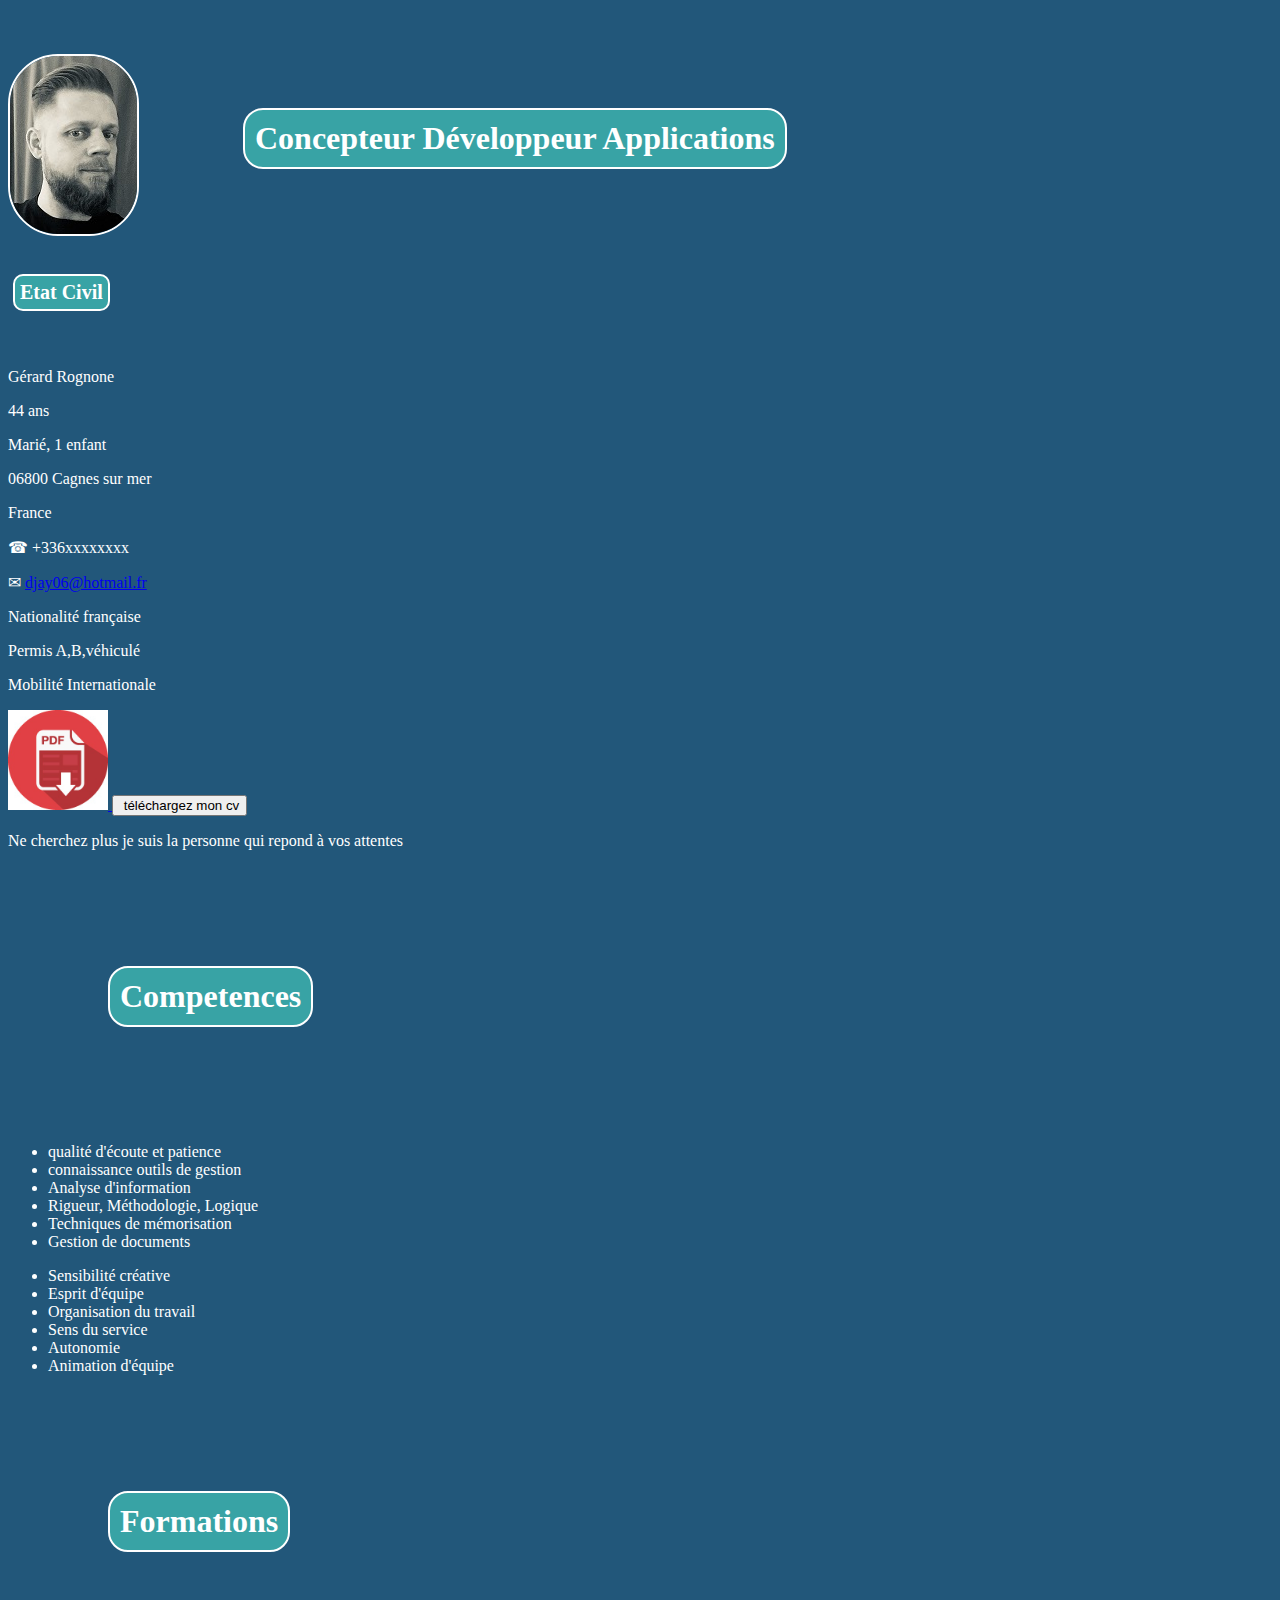
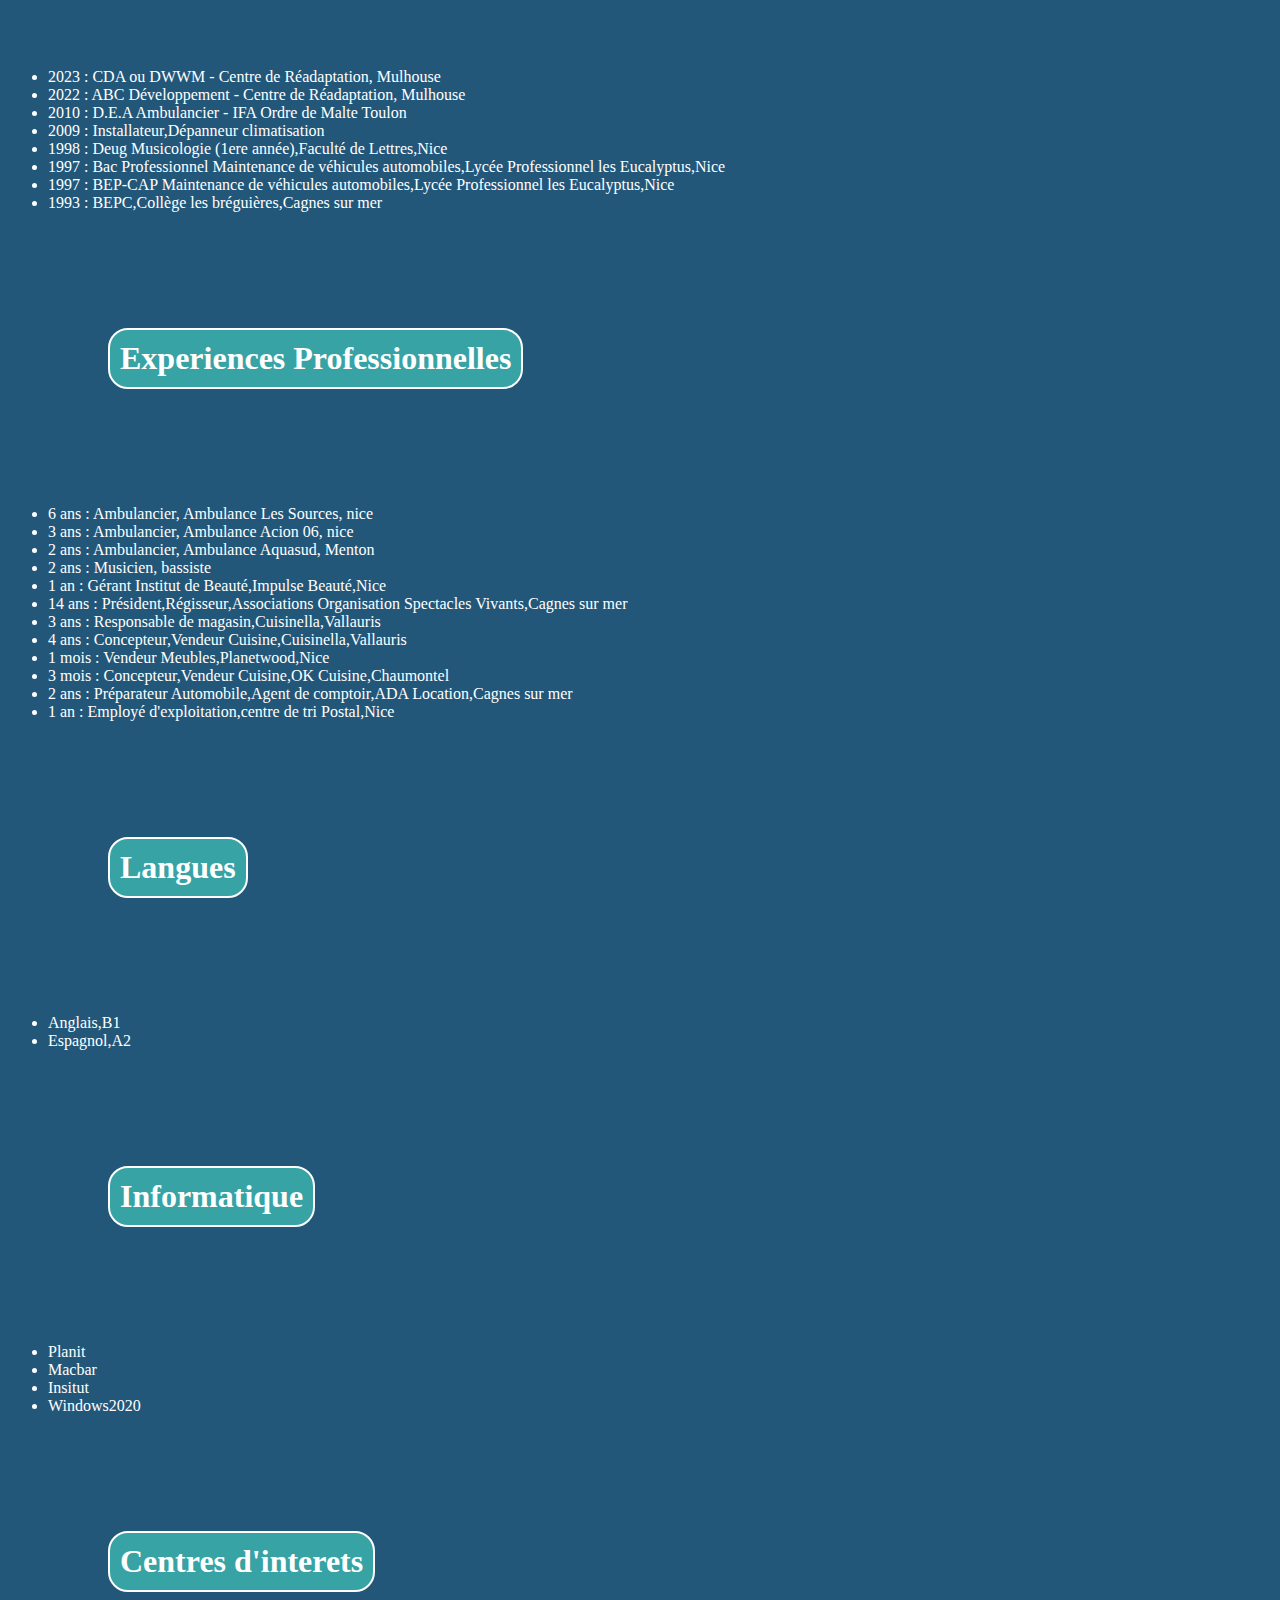
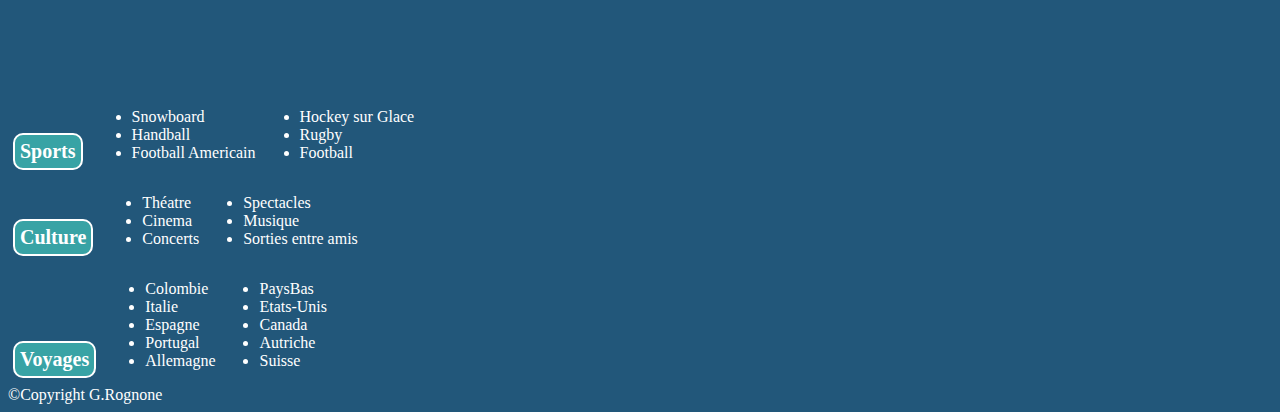
==== commit 268fb463: "change pdf button" ====
--- a/HTMLCSS/02_boites/index.html
+++ b/HTMLCSS/02_boites/index.html
@@ -8,7 +8,7 @@
     <body>
 
         <header>  
-            <img src=./ressources/maphoto.jpg alt="photo de gerard">          
+            <img  src=./ressources/maphoto.jpg alt="photo de gerard" class=profil>          
             <h1>Concepteur Développeur Applications</h1>      
                      
             <section>
@@ -26,7 +26,7 @@
                         <p>Permis A,B,véhiculé</p>
                         <p>Mobilité Internationale</p>
                         <p><a href="Mon CV en ligne.pdf" download >
-                        <img src=./ressources/pdf-icon.jpg/>
+                        <img src=./ressources/pdf-icon.jpg alt="icon pdf" class=icon>
                         <input type="button" value=" téléchargez mon cv" /></a></p>  
                     </article>                  
             </section>           
--- a/HTMLCSS/02_boites/style.css
+++ b/HTMLCSS/02_boites/style.css
@@ -33,14 +33,18 @@
     padding: 5px;
     }
 
-    img{
+    .profil{
         vertical-align:middle;
         transform:rotateY(180deg);
         border:2px solid;
         border-radius: 50px;
         color:#FFFFFF;       
     }
-
+    .icon{
+        width:100px;
+        height:100px;
+        
+    }
 .competences-left{
     display:block;
 }
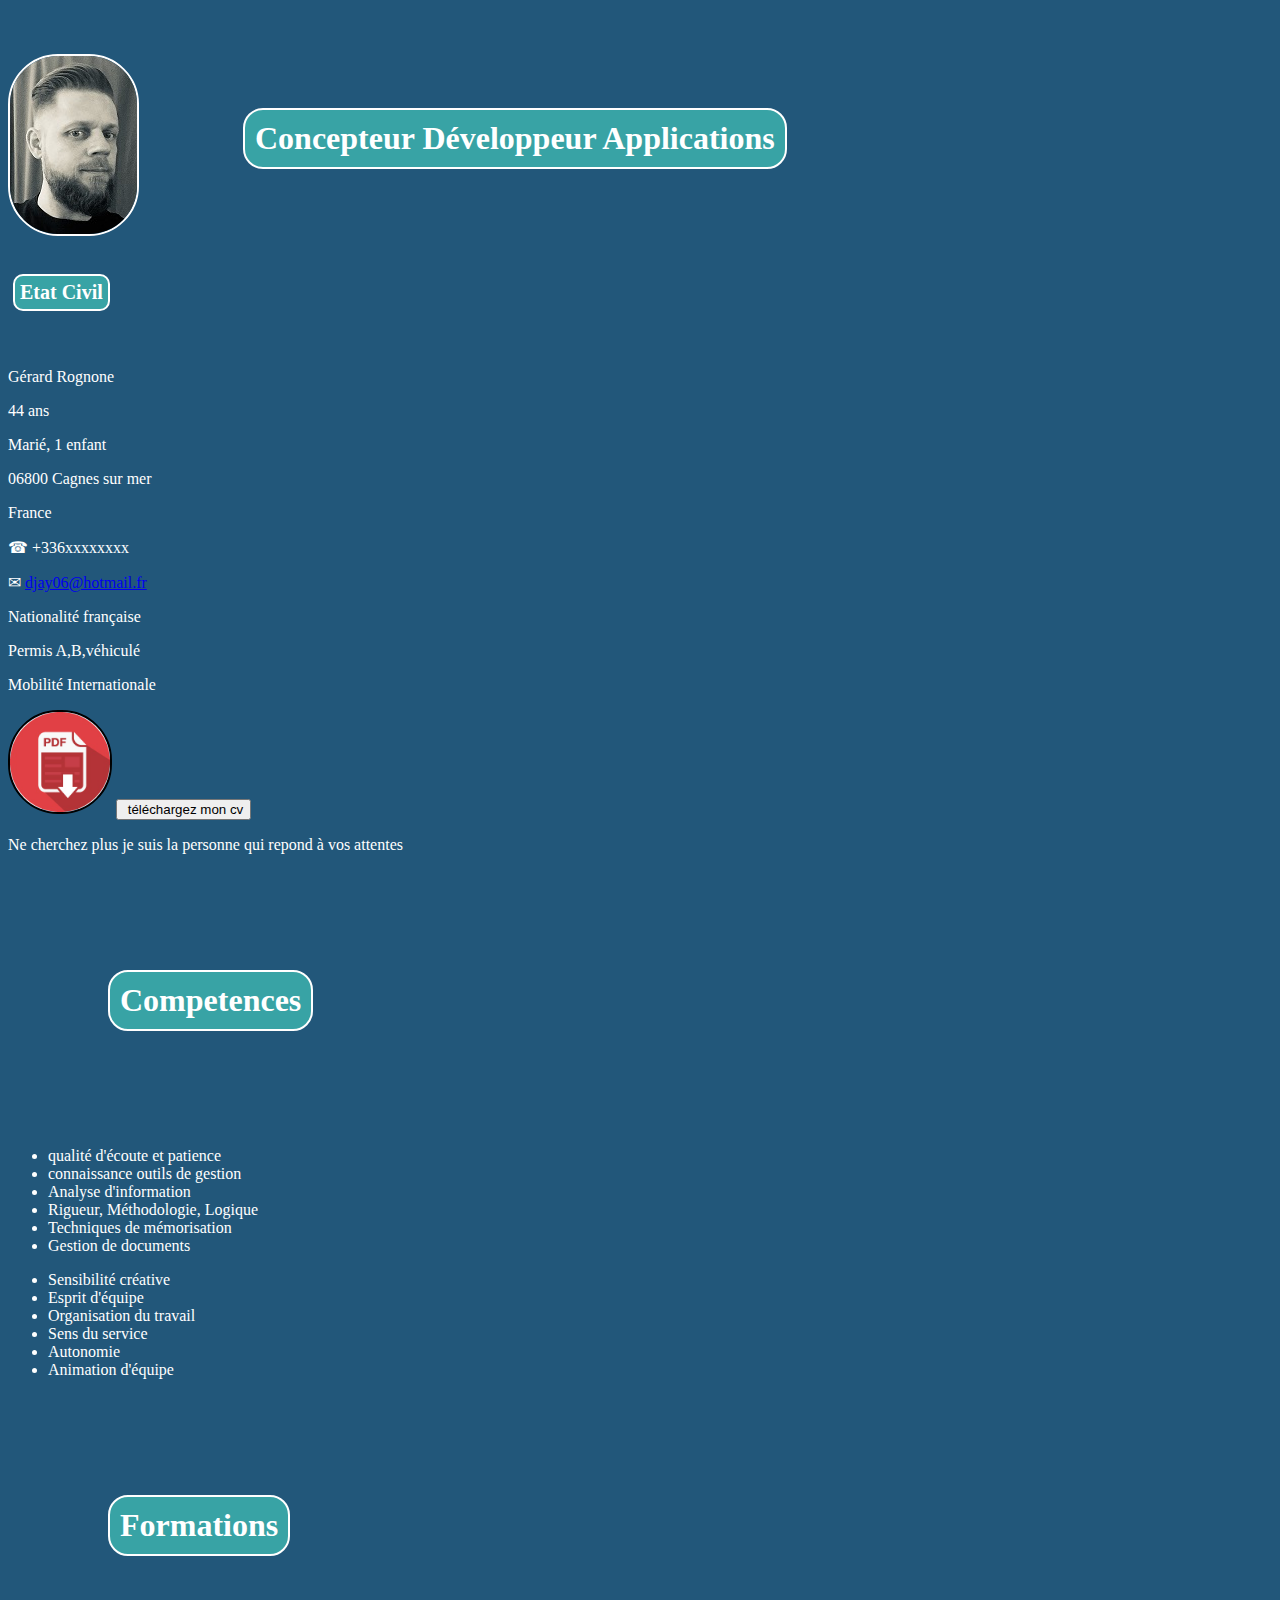
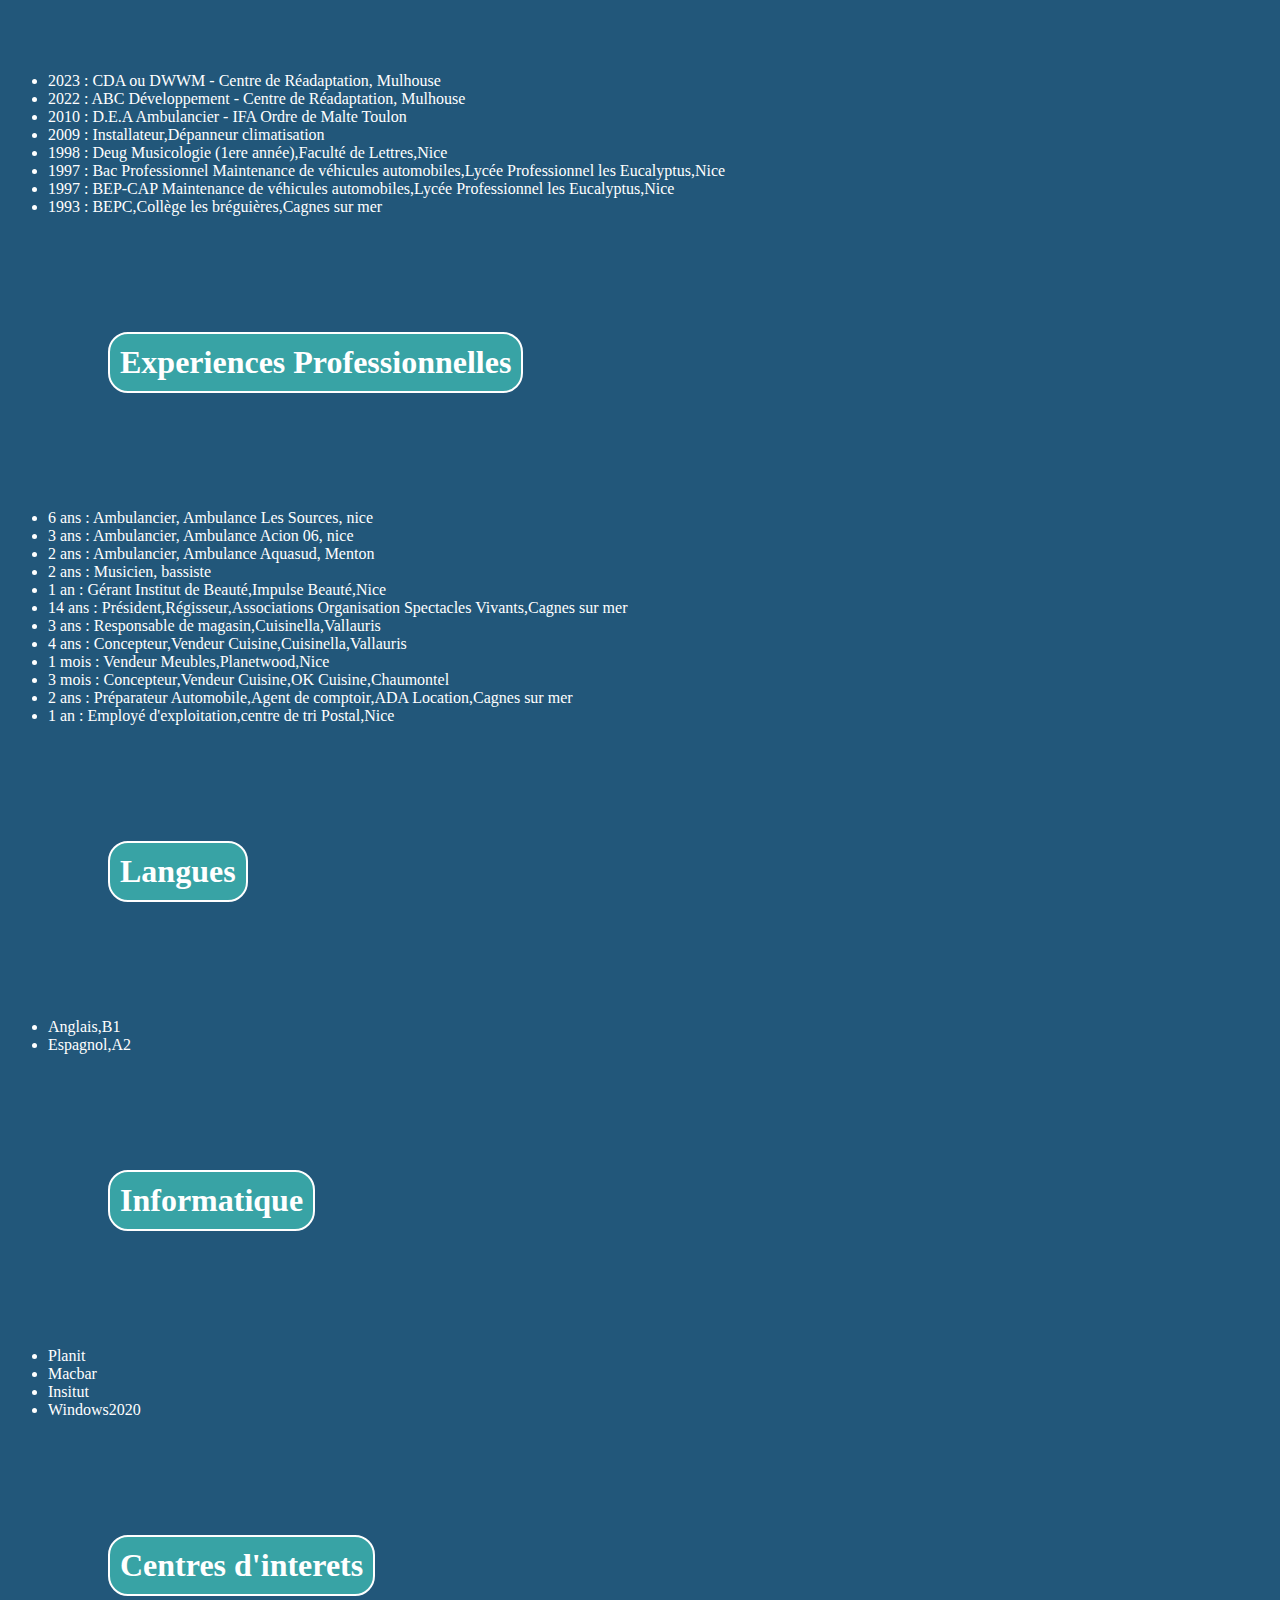
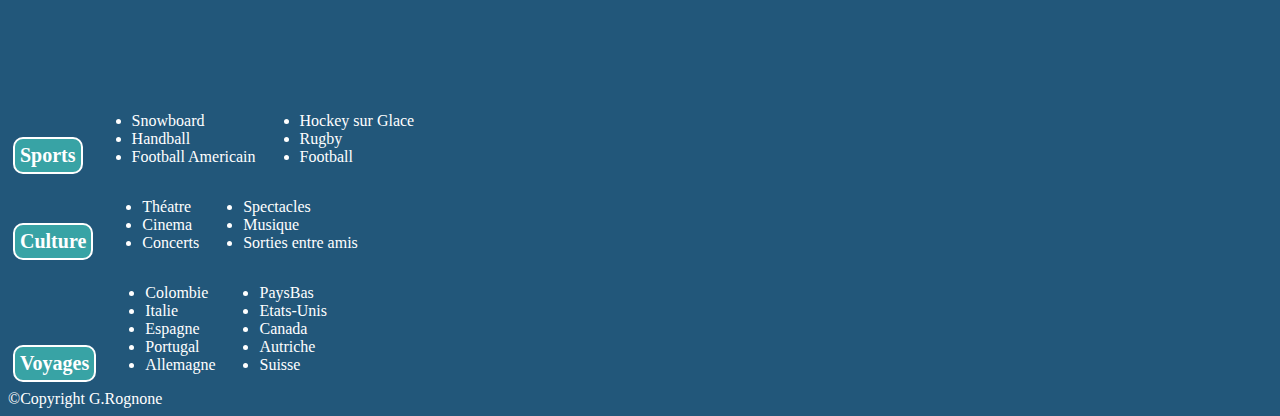
==== commit 6e8107f4: "update 14 11" ====
--- a/HTMLCSS/02_boites/index.html
+++ b/HTMLCSS/02_boites/index.html
@@ -26,8 +26,8 @@
                         <p>Permis A,B,véhiculé</p>
                         <p>Mobilité Internationale</p>
                         <p><a href="Mon CV en ligne.pdf" download >
-                        <img src=./ressources/pdf-icon.jpg alt="icon pdf" class=icon>
-                        <input type="button" value=" téléchargez mon cv" /></a></p>  
+                        <img src=./ressources/pdf-icon.jpg alt="icon pdf" class=icon></a>
+                        <input type="button" value=" téléchargez mon cv" /></p>  
                     </article>                  
             </section>           
         </header>
--- a/HTMLCSS/02_boites/style.css
+++ b/HTMLCSS/02_boites/style.css
@@ -43,6 +43,9 @@
     .icon{
         width:100px;
         height:100px;
+        border:2px solid;
+        border-radius: 50px;
+        color:black;
         
     }
 .competences-left{
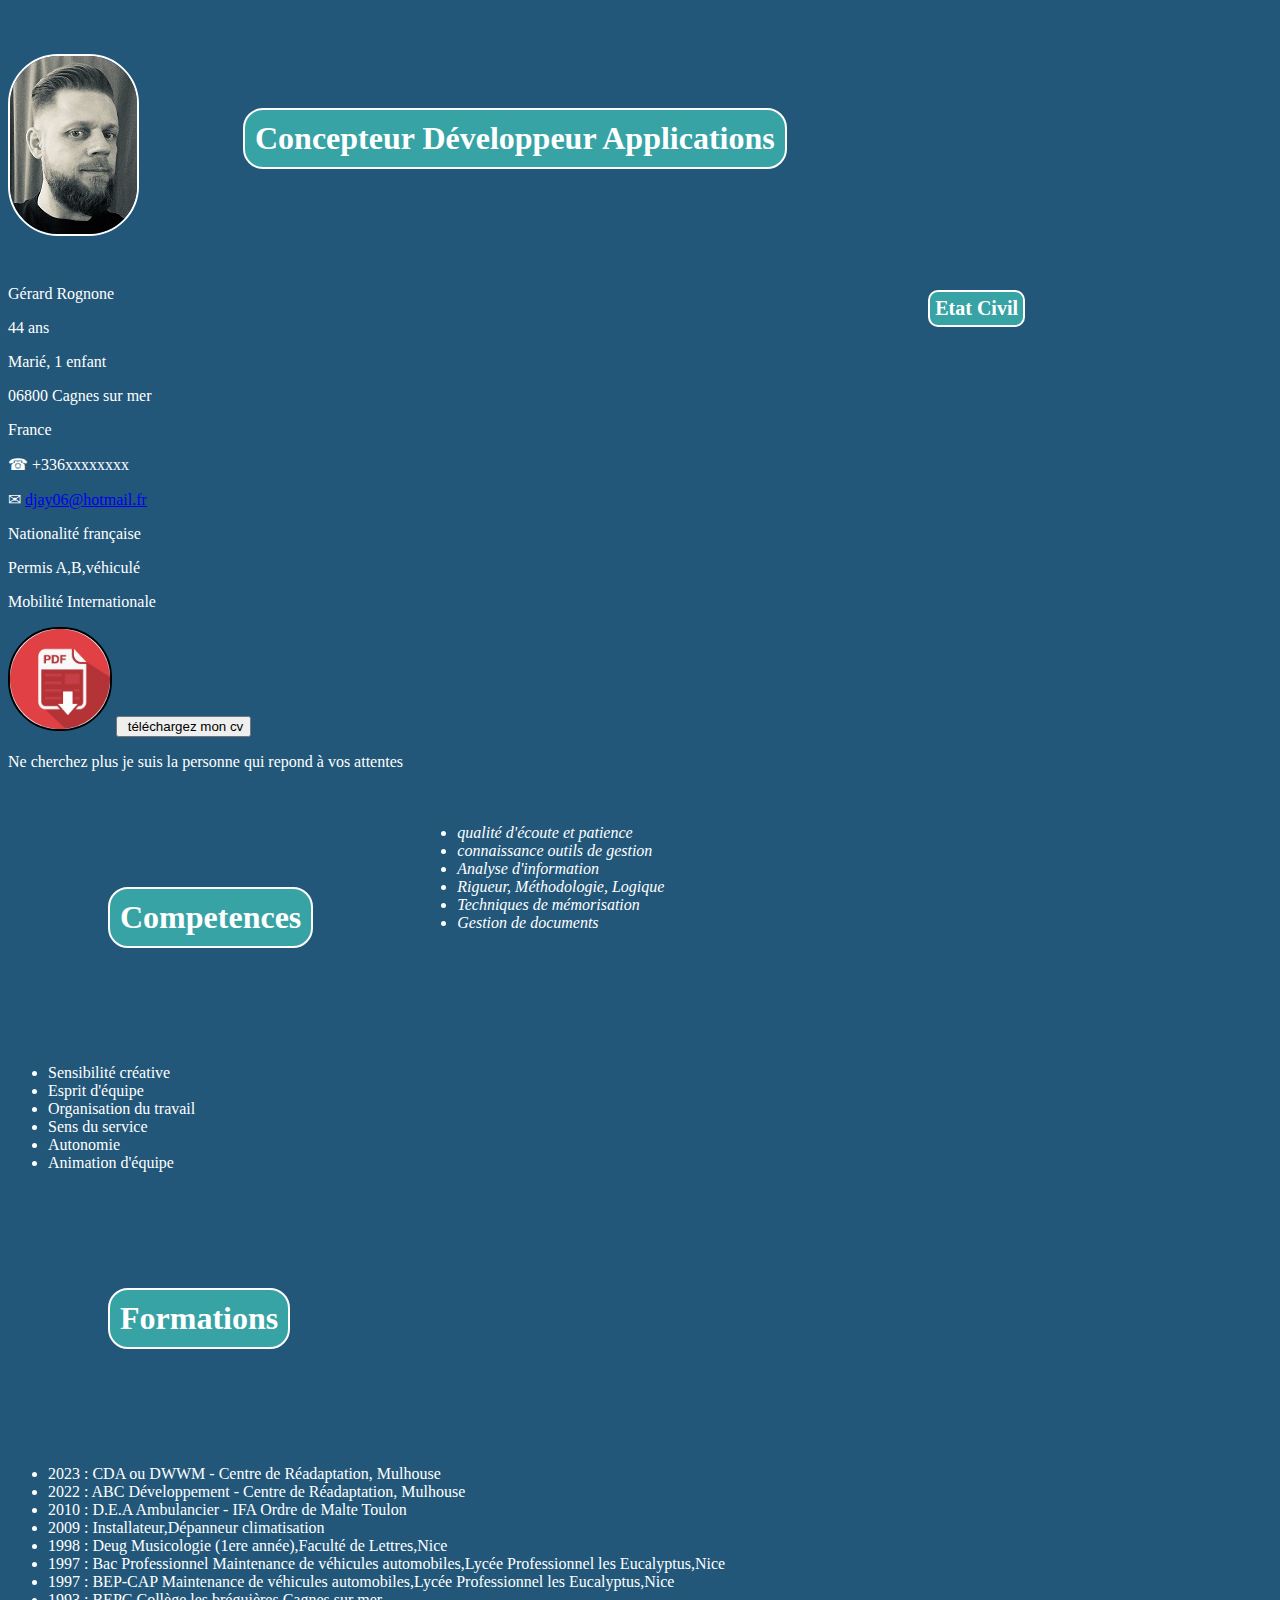
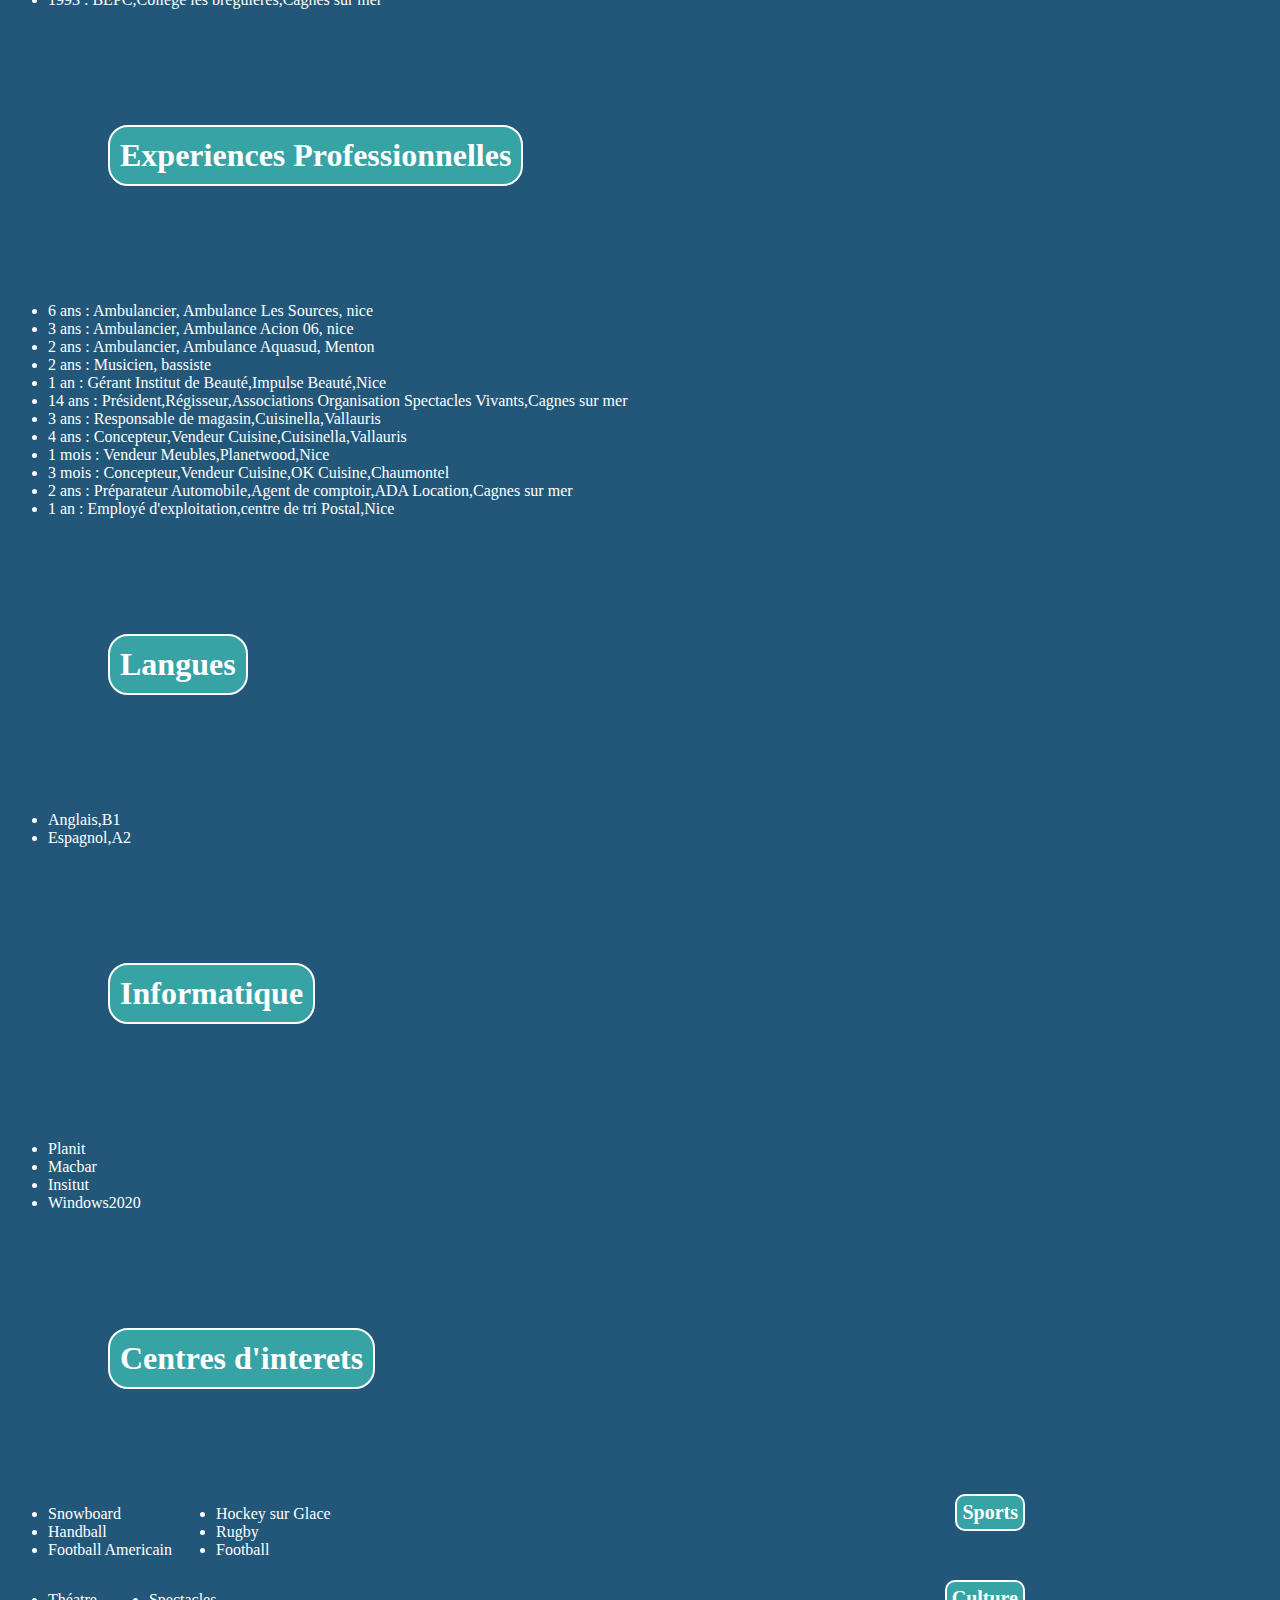
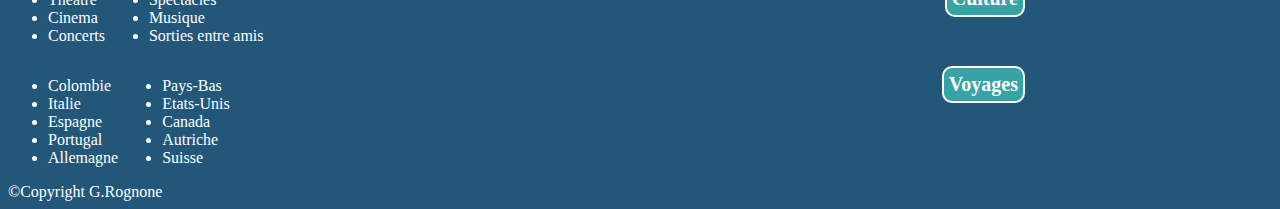
==== commit 3c82c69c: "save" ====
--- a/HTMLCSS/02_boites/index.html
+++ b/HTMLCSS/02_boites/index.html
@@ -150,7 +150,7 @@
                         <li>Allemagne</li>                
                     </ul>
                     <ul class=travel-right>
-                        <li>PaysBas</li>    
+                        <li>Pays-Bas</li>    
                         <li>Etats-Unis</li>
                         <li>Canada</li>
                         <li>Autriche</li>
--- a/HTMLCSS/02_boites/style.css
+++ b/HTMLCSS/02_boites/style.css
@@ -1,7 +1,11 @@
+
 body{
     color:#FFFFFF;
     background-color:#22577a;
 }
+
+
+
 
 h1{
     display: inline-block;    
@@ -15,15 +19,18 @@
     
 }
 .etat-civil{
-    display:inline-block;
-    
+    display:inline-block;    
     margin-left: 100px;
-    
+    position:absolute;
+    right: 250px;
     
 }
 h2{
     display: inline-block;  
+    position: absolute;
+    right: 250px;
     color: #FFFFFF;
+    
     background-color:#38a3a5;
     border: 2px solid #FFFFFF;
     border-radius: 10px;
@@ -49,7 +56,12 @@
         
     }
 .competences-left{
-    display:block;
+    display:inline-block;
+    width: 500px;
+    vertical-align: center;
+    text-align: justify;
+    font-style: oblique;
+   
 }
 .competences-right{
     display:block;
@@ -73,6 +85,5 @@
    
 }
 .travel-right{
-    display:inline-block;
-    
+    display:inline-block;  
 }
